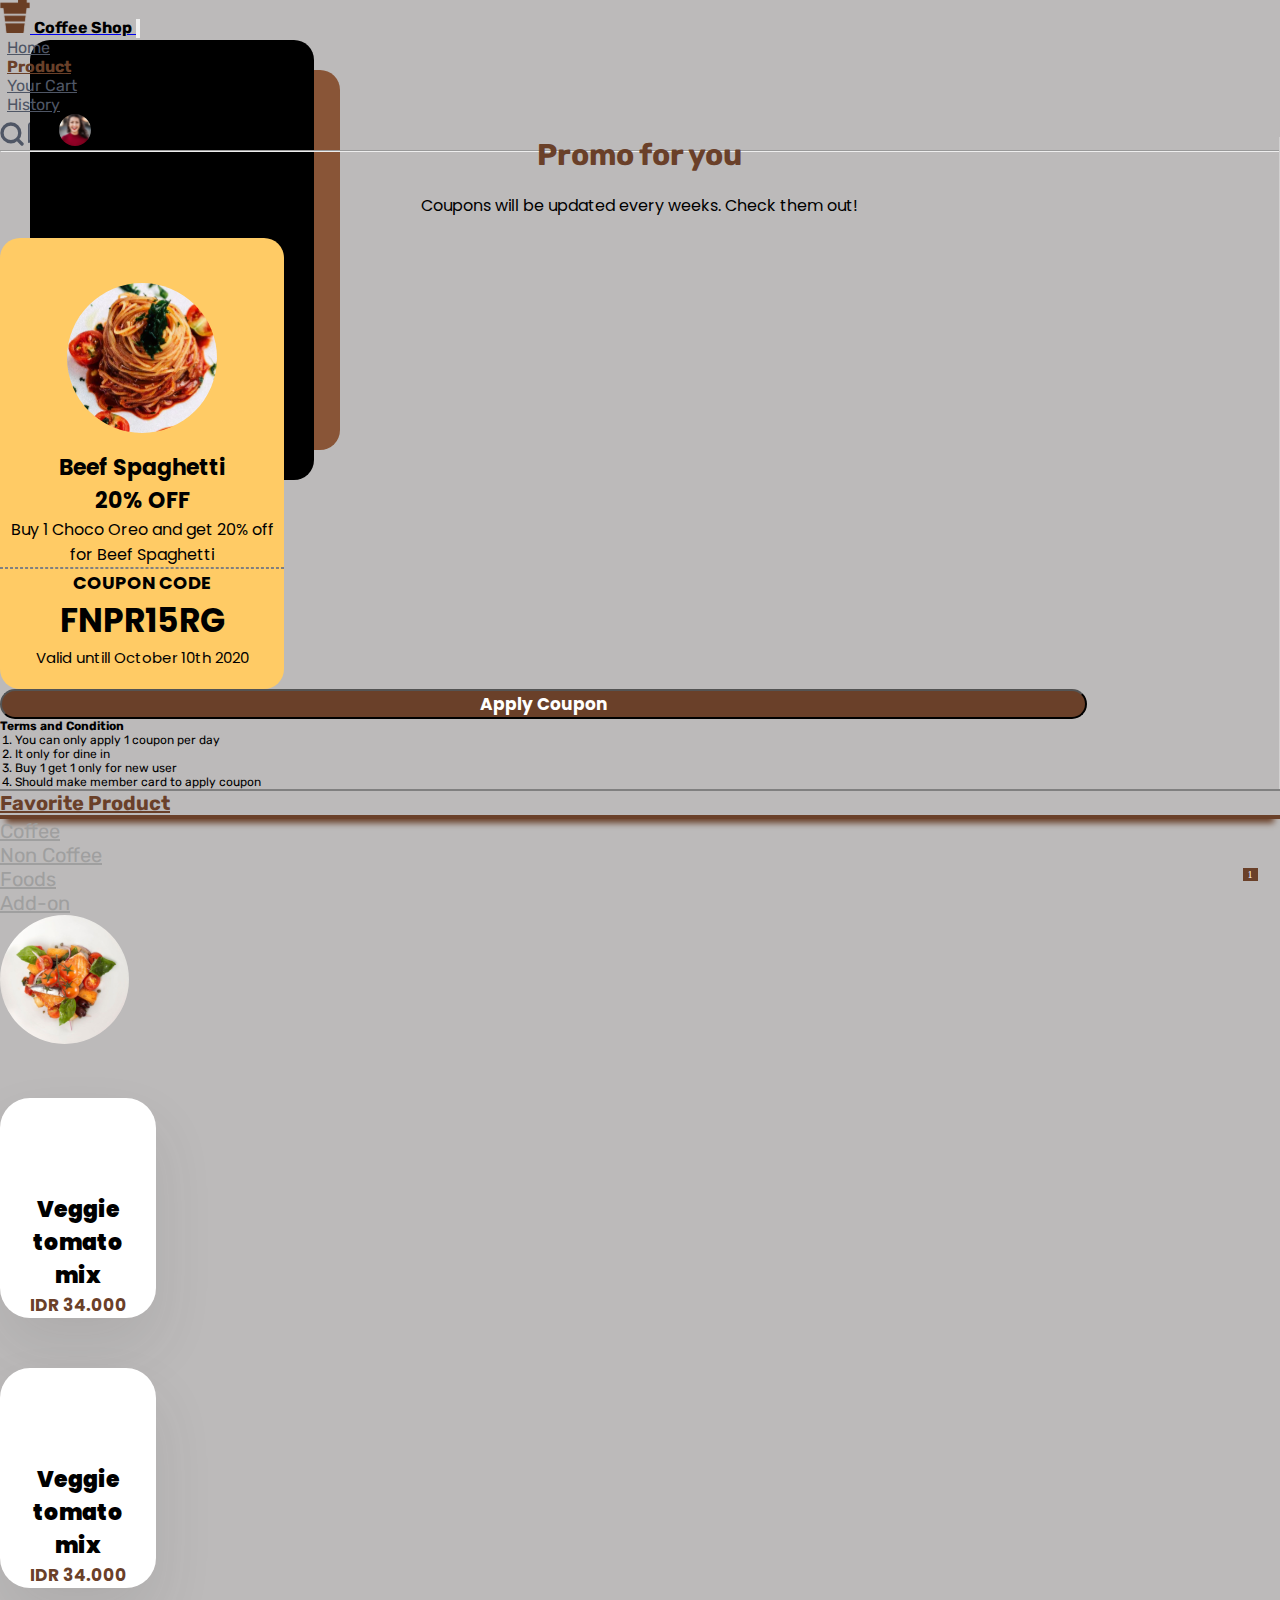
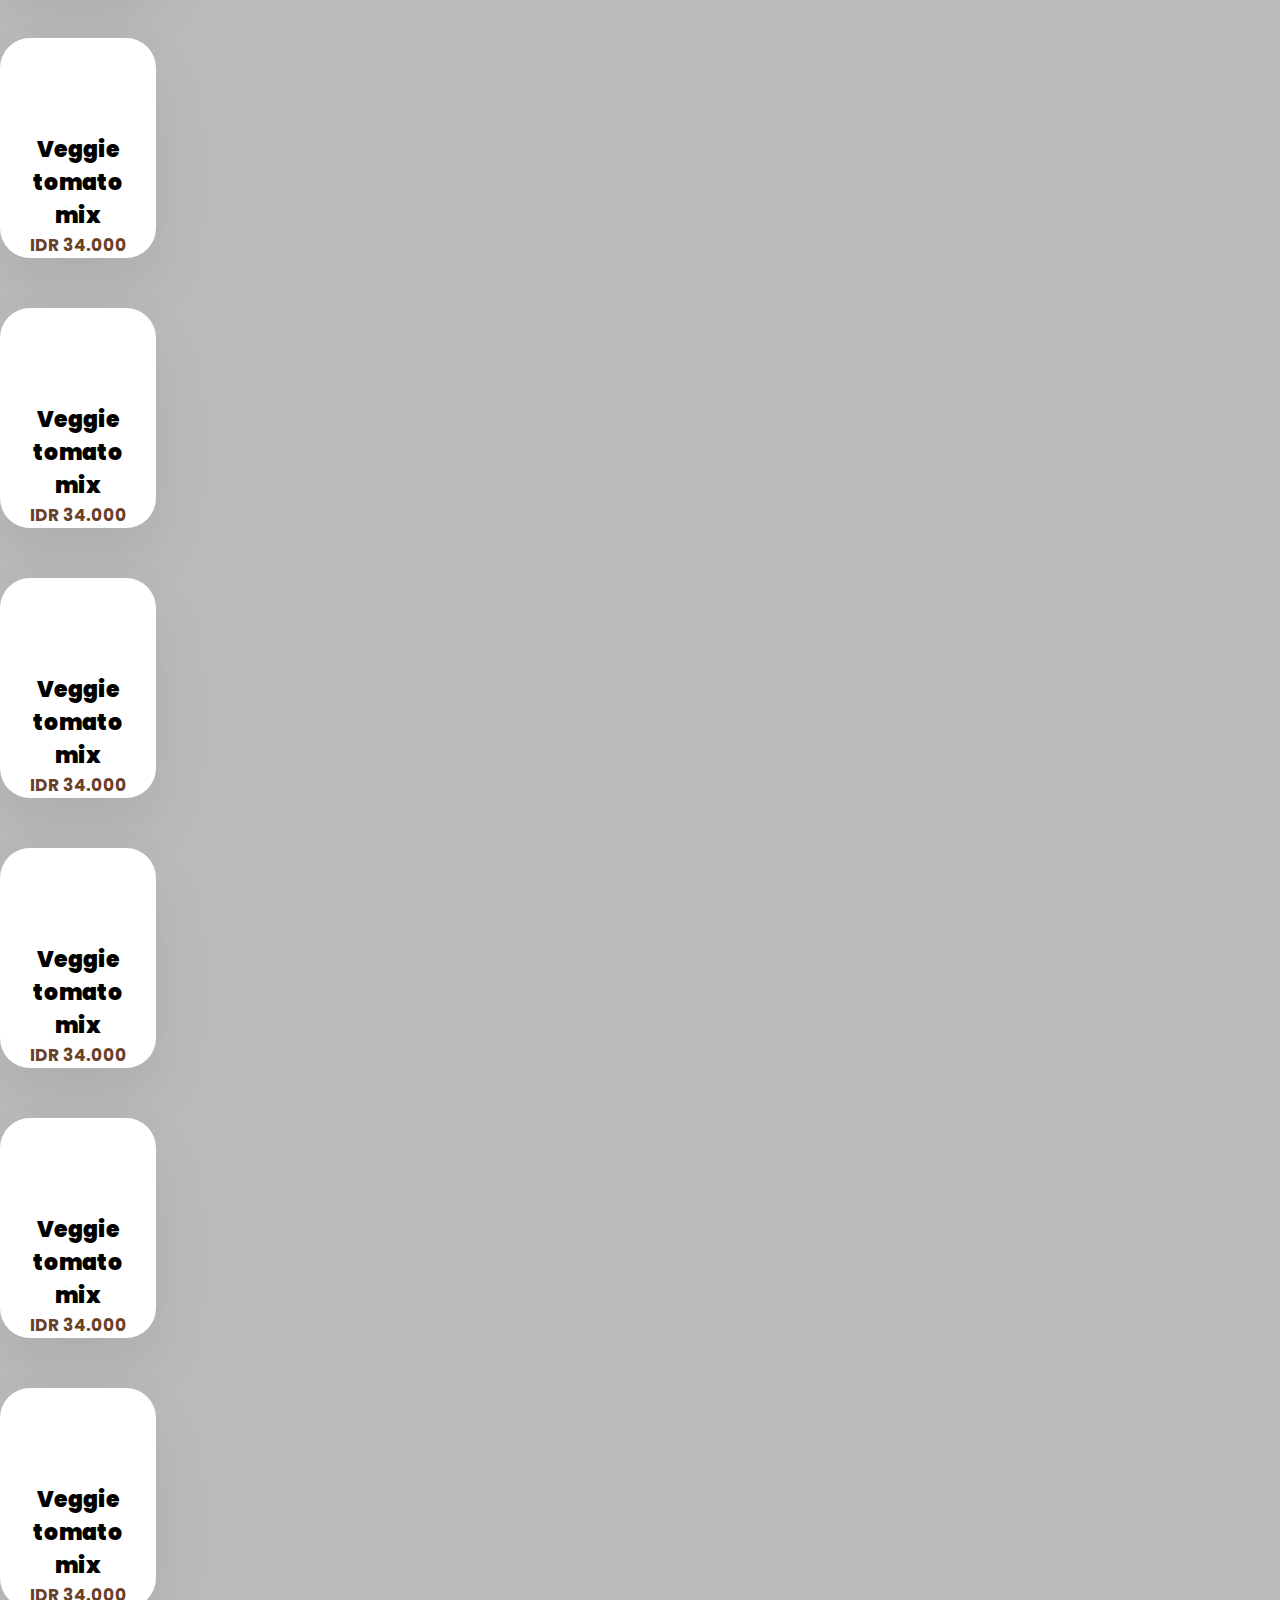
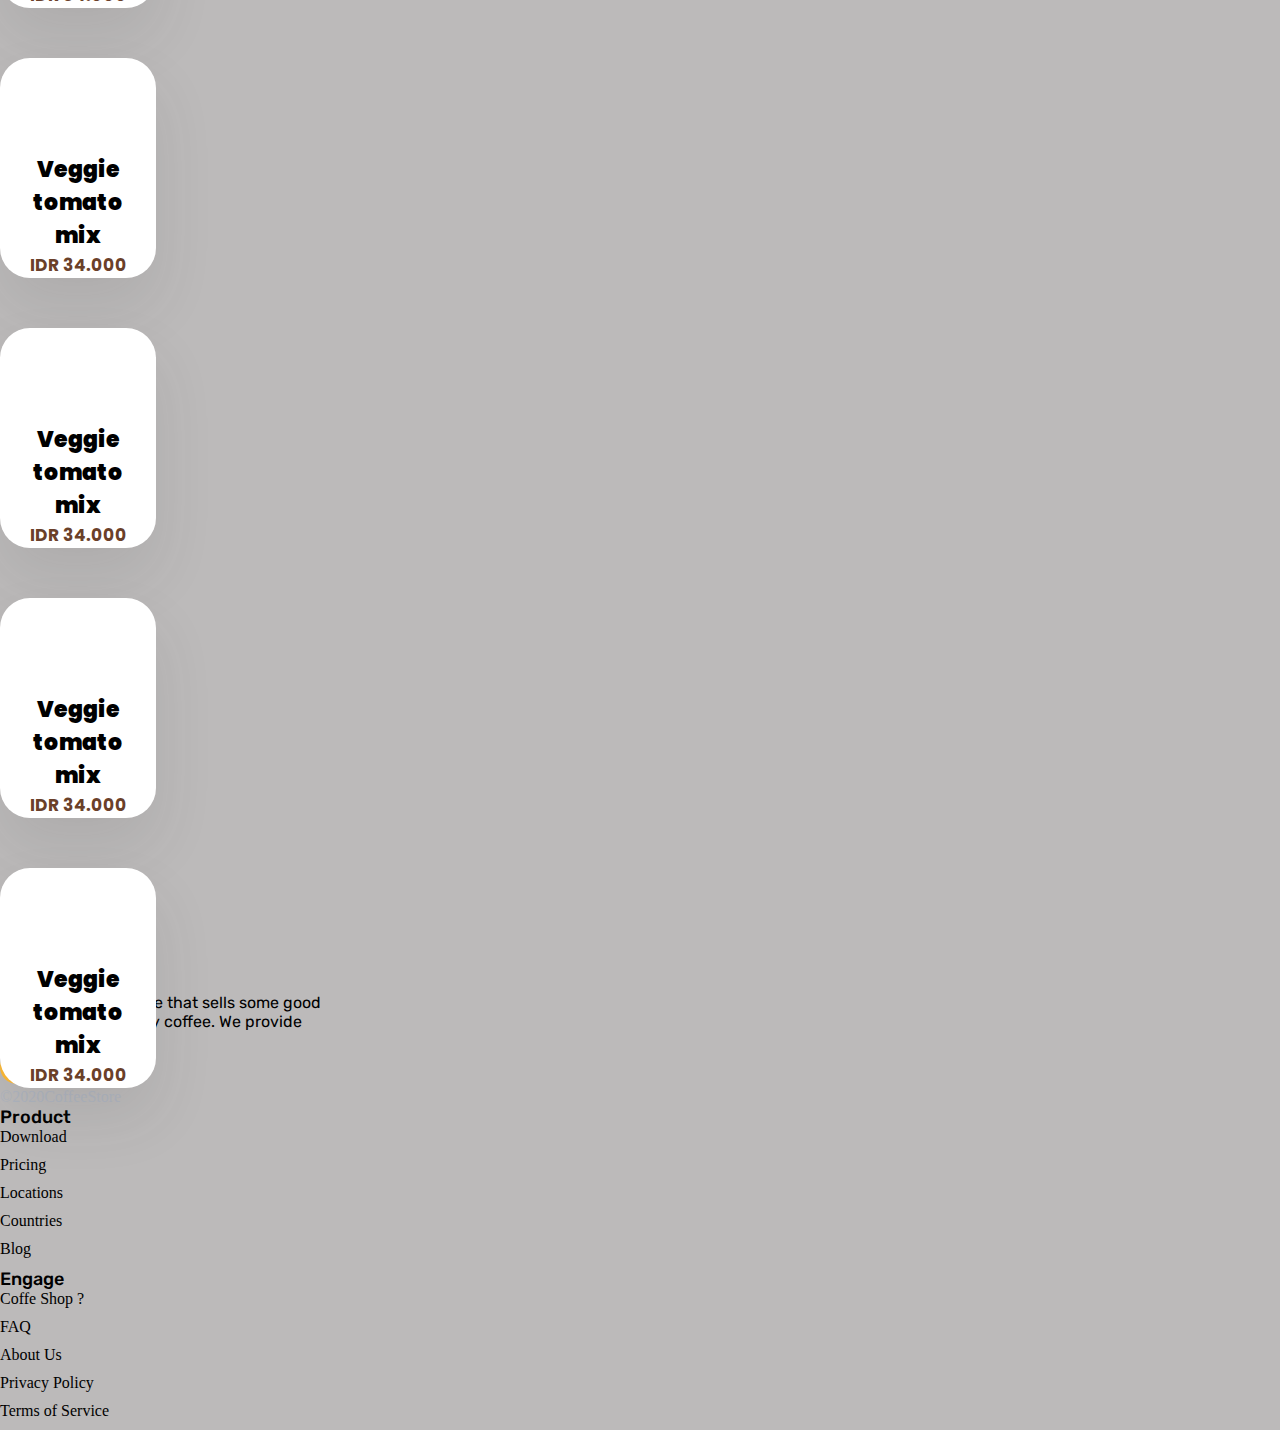
==== index.html @ 72d72115 "Add files via upload" ====
<!DOCTYPE html>
<html lang="en">
  <head>
    <meta charset="UTF-8" />
    <meta name="viewport" content="width=device-width, initial-scale=1.0" />
    <title>Coffee Shop - Rudy</title>
    <!-- My Own CSS -->
    <link rel="stylesheet" href="./assets/css/main.css" />
    <!-- Font Link GoogleFont -->
    <link rel="preconnect" href="https://fonts.gstatic.com" />
    <link
      href="https://fonts.googleapis.com/css2?family=Rubik:wght@400;500;700&display=swap"
      rel="stylesheet"
    />
    <link rel="preconnect" href="https://fonts.gstatic.com" />
    <link
      href="https://fonts.googleapis.com/css2?family=Poppins:wght@400;700;900&display=swap"
      rel="stylesheet"
    />
    <!-- Bootstraps Css Stylesheet -->
    <link
      rel="stylesheet"
      href="https://cdn.jsdelivr.net/npm/bootstrap@4.5.3/dist/css/bootstrap.min.css"
      integrity="sha384-TX8t27EcRE3e/ihU7zmQxVncDAy5uIKz4rEkgIXeMed4M0jlfIDPvg6uqKI2xXr2"
      crossorigin="anonymous"
    />
    <!-- ================================================================= -->
  </head>
  <body>
    <!-- Navbar Component -->
    <nav class="navbar mt-2 mt-lg-2 navbar-expand-lg">
      <div class="container">
        <a class="navbar-brand navbar-logo" href="#"
          ><img src="./assets/images/logo/logoNav.svg" alt="" />
          <span class="navbar__title pl-lg-2 position-relative"
            >Coffee Shop</span
          >
        </a>
        <button
          class="navbar-toggler"
          type="button"
          style="outline: none"
          data-toggle="collapse"
          data-target="#navbarSupportedContent"
          aria-controls="navbarSupportedContent"
          aria-expanded="false"
          aria-label="Toggle navigation"
        >
          <span class="navbar-toggler-icon"
            ><svg
              viewBox="0 0 16 16"
              class="bi bi-menu-button-wide-fill"
              fill="#6A4029"
              xmlns="http://www.w3.org/2000/svg"
            >
              <path
                fill-rule="evenodd"
                d="M14 7H2a1 1 0 0 0-1 1v5a1 1 0 0 0 1 1h12a1 1 0 0 0 1-1V8a1 1 0 0 0-1-1zM2 6a2 2 0 0 0-2 2v5a2 2 0 0 0 2 2h12a2 2 0 0 0 2-2V8a2 2 0 0 0-2-2H2z"
              />
              <path
                fill-rule="evenodd"
                d="M15 11H1v-1h14v1zM2 12.5a.5.5 0 0 1 .5-.5h6a.5.5 0 0 1 0 1h-6a.5.5 0 0 1-.5-.5zm0-4a.5.5 0 0 1 .5-.5h9a.5.5 0 0 1 0 1h-9a.5.5 0 0 1-.5-.5zM1.5 0A1.5 1.5 0 0 0 0 1.5v2A1.5 1.5 0 0 0 1.5 5h13A1.5 1.5 0 0 0 16 3.5v-2A1.5 1.5 0 0 0 14.5 0h-13zm1 2a.5.5 0 0 0 0 1h3a.5.5 0 0 0 0-1h-3zm9.927.427l.396.396a.25.25 0 0 0 .354 0l.396-.396A.25.25 0 0 0 13.396 2h-.792a.25.25 0 0 0-.177.427z"
              /></svg
          ></span>
        </button>

        <div class="collapse navbar-collapse" id="navbarSupportedContent">
          <ul class="navbar-nav mr-auto ml-lg-auto pt-lg-2">
            <li class="nav-item">
              <a class="pr-lg-4 nav-link" href="#">Home</a>
            </li>
            <li class="nav-item active">
              <a class="pr-lg-4 nav-link" href="productCost.html">Product</a>
            </li>
            <li class="nav-item">
              <a class="pr-lg-4 nav-link" href="#">Your Cart</a>
            </li>
            <li class="nav-item">
              <a class="nav-link" href="#">History</a>
            </li>
          </ul>
          <div
            class="d-flex justify-content-around mt-2 align-self-lg-center pt-lg-1"
          >
            <button class="button__logoSearching mr-lg-4">
              <img
                class="searching__logo"
                src="./assets/images/Icons/searchingIcons.svg"
                alt="searchingLogo"
              />
            </button>
            <a href="#" class="position-relative mr-lg-4"
              ><span class="rounded-circle supply__Product">1</span
              ><img
                class="chat__Logo"
                src="./assets/images/Icons/chatIcons.svg"
                alt="chatLogo"
            /></a>
            <a href="#"
              ><img
                class="costumer__Logo"
                src="./assets/images/Icons/logoCostumerIcons.svg"
                alt="costumerLogo"
            /></a>
          </div>
        </div>
      </div>
    </nav>

    <!-- Header Component -->

    <hr class="mt-lg-3 d-none d-lg-block" />
    <div class="container">
      <header class="mt-3 mt-lg-1">
        <div class="row">
          <div class="promo__display col-lg-4">
            <h2 class="title__promo mt-4 mt-lg-4">Promo for you</h2>
            <p class="desc__promo mt-lg-3">
              Coupons will be updated every weeks. Check them out!
            </p>
            <div class="cardpromo__background position-relative">
              <div class="card-promo">
                <img
                  src="./assets/images/mainImage/CouponImage.svg"
                  class="card__promoStyled"
                  alt="coupon__image"
                />
                <div class="title__card">
                  <h2 class="title__promoone">Beef Spaghetti</h2>
                  <h2 class="title__promotwo">20% OFF</h2>
                  <p class="promo__details">
                    Buy 1 Choco Oreo and get 20% off for Beef Spaghetti
                  </p>
                  <hr class="type__border mt-lg-3" />
                  <h5 class="title__coupon mt-lg-4">COUPON CODE</h5>
                  <h2 class="coupon__code mt-lg-3">FNPR15RG</h2>
                  <p class="expired__codeCoupon">
                    Valid untill October 10th 2020
                  </p>
                </div>
              </div>
              <div class="d-none d-lg-block card__promoBGone"></div>
              <div class="d-none d-lg-block card__promoBGtwo"></div>
            </div>
            <button class="mt-lg-4 p-lg-4 p-3 mt-2 btn__apply__coupon">
              Apply Coupon
            </button>
            <div class="terms__conditions mt-3 ml-2 ml-lg-1 mt-lg-5 mb-lg-5">
              <ol>
                <ul>
                  Terms and Condition
                </ul>
                <li>You can only apply 1 coupon per day</li>
                <li>It only for dine in</li>
                <li>Buy 1 get 1 only for new user</li>
                <li>Should make member card to apply coupon</li>
              </ol>
            </div>
          </div>
         
          <div class="col-lg-8">
            <hr style="border: 1px solid;" class="d-md-block d-lg-none">
            <div class="menu__list">
              <div class="container">
                <div class="menus d-flex bd-highlight">
                  <div
                    class="menu_items active px-xl-4 p-2 flex-lg-fill bd-highlight"
                  >
                  
                    <a class="menu__links" href="#">Favorite Product</a>
                  </div>
                  <div class="menu_items px-xl-4 p-2 flex-lg-fill bd-highlight">
                    <a class="menu__links" href="#">Coffee</a>
                  </div>
                  <div class="menu_items px-xl-4 p-2 flex-lg-fill bd-highlight">
                    <a class="menu__links" href="#">Non Coffee</a>
                  </div>
                  <div class="menu_items px-xl-4 p-2 flex-lg-fill bd-highlight">
                    <a class="menu__links" href="#">Foods</a>
                  </div>
                  <div class="menu_items px-xl-4 p-2 flex-lg-fill bd-highlight">
                    <a class="menu__links" href="#">Add-on</a>
                  </div>
                </div>
                <div class="product__item">
                  <div
                    class="row row-cols-lg-3 row-cols-xl-4 row-cols-2 mt-5 mt-lg-5 ml-xl-2"
                  >
                    <div class="col product__list mb-4">
                      <div class="card__product position-relative">
                        <img
                          class="card__imageProduct position-absolute"
                          src="./assets/images/mainImage/Product1.svg"
                          alt="image__product"
                        />
                        <div class="card__bodyProduct">
                          <h2 class="title__Product">Veggie tomato mix</h2>
                          <p class="price__product">IDR 34.000</p>
                        </div>
                      </div>
                    </div>
                    <div class="col product__list mb-4">
                      <div class="card__product position-relative">
                        <img
                          class="card__imageProduct position-absolute"
                          src="./assets/images/mainImage/Product1.svg"
                          alt="image__product"
                        />
                        <div class="card__bodyProduct">
                          <h2 class="title__Product">Veggie tomato mix</h2>
                          <p class="price__product">IDR 34.000</p>
                        </div>
                      </div>
                    </div>
                    <div class="col product__list mb-4">
                      <div class="card__product position-relative">
                        <img
                          class="card__imageProduct position-absolute"
                          src="./assets/images/mainImage/Product1.svg"
                          alt="image__product"
                        />
                        <div class="card__bodyProduct">
                          <h2 class="title__Product">Veggie tomato mix</h2>
                          <p class="price__product">IDR 34.000</p>
                        </div>
                      </div>
                    </div>
                    <div class="col product__list mb-4">
                      <div class="card__product position-relative">
                        <img
                          class="card__imageProduct position-absolute"
                          src="./assets/images/mainImage/Product1.svg"
                          alt="image__product"
                        />
                        <div class="card__bodyProduct">
                          <h2 class="title__Product">Veggie tomato mix</h2>
                          <p class="price__product">IDR 34.000</p>
                        </div>
                      </div>
                    </div>
                    <div class="col product__list mb-4">
                      <div class="card__product position-relative">
                        <img
                          class="card__imageProduct position-absolute"
                          src="./assets/images/mainImage/Product1.svg"
                          alt="image__product"
                        />
                        <div class="card__bodyProduct">
                          <h2 class="title__Product">Veggie tomato mix</h2>
                          <p class="price__product">IDR 34.000</p>
                        </div>
                      </div>
                    </div>
                    <div class="col product__list mb-4">
                      <div class="card__product position-relative">
                        <img
                          class="card__imageProduct position-absolute"
                          src="./assets/images/mainImage/Product1.svg"
                          alt="image__product"
                        />
                        <div class="card__bodyProduct">
                          <h2 class="title__Product">Veggie tomato mix</h2>
                          <p class="price__product">IDR 34.000</p>
                        </div>
                      </div>
                    </div>
                    <div class="col product__list mb-4">
                      <div class="card__product position-relative">
                        <img
                          class="card__imageProduct position-absolute"
                          src="./assets/images/mainImage/Product1.svg"
                          alt="image__product"
                        />
                        <div class="card__bodyProduct">
                          <h2 class="title__Product">Veggie tomato mix</h2>
                          <p class="price__product">IDR 34.000</p>
                        </div>
                      </div>
                    </div>
                    <div class="col product__list mb-4">
                      <div class="card__product position-relative">
                        <img
                          class="card__imageProduct position-absolute"
                          src="./assets/images/mainImage/Product1.svg"
                          alt="image__product"
                        />
                        <div class="card__bodyProduct">
                          <h2 class="title__Product">Veggie tomato mix</h2>
                          <p class="price__product">IDR 34.000</p>
                        </div>
                      </div>
                    </div>
                    <div class="col product__list mb-4">
                      <div class="card__product position-relative">
                        <img
                          class="card__imageProduct position-absolute"
                          src="./assets/images/mainImage/Product1.svg"
                          alt="image__product"
                        />
                        <div class="card__bodyProduct">
                          <h2 class="title__Product">Veggie tomato mix</h2>
                          <p class="price__product">IDR 34.000</p>
                        </div>
                      </div>
                    </div>
                    <div class="col product__list mb-4">
                      <div class="card__product position-relative">
                        <img
                          class="card__imageProduct position-absolute"
                          src="./assets/images/mainImage/Product1.svg"
                          alt="image__product"
                        />
                        <div class="card__bodyProduct">
                          <h2 class="title__Product">Veggie tomato mix</h2>
                          <p class="price__product">IDR 34.000</p>
                        </div>
                      </div>
                    </div>
                    <div class="col product__list mb-4">
                      <div class="card__product position-relative">
                        <img
                          class="card__imageProduct position-absolute"
                          src="./assets/images/mainImage/Product1.svg"
                          alt="image__product"
                        />
                        <div class="card__bodyProduct">
                          <h2 class="title__Product">Veggie tomato mix</h2>
                          <p class="price__product">IDR 34.000</p>
                        </div>
                      </div>
                    </div>
                    <div class="col product__list mb-4">
                      <div class="card__product position-relative">
                        <img
                          class="card__imageProduct position-absolute"
                          src="./assets/images/mainImage/Product1.svg"
                          alt="image__product"
                        />
                        <div class="card__bodyProduct">
                          <h2 class="title__Product">Veggie tomato mix</h2>
                          <p class="price__product">IDR 34.000</p>
                        </div>
                      </div>
                    </div>
                  </div>
                </div>
              </div>
            </div>
          </div>
        </div>
      </header>
    </div>

    <footer class="section-footer bg-light mb-2 border-top">
      <div class="container mt-4 mt-lg-5">
        <div class="d-flex flex-column flex-lg-row bd-highlight">
          <div class="p-2 flex-grow-1 bd-highlight">
            <div class="d-flex align-items-center">
              <img src="./assets/images/logo/logoNav.svg" alt="FooterLogo" />
              <span class="title_logoFooter">Coffie Shop</span>
            </div>
            <p class="desc__footer mt-4 mt-lg-3">
              Coffee Shop is a store that sells some good meals, and especially
              coffee. We provide high quality beans
            </p>
            <div class="logo_media">
              <a href="#"
                ><img
                  src="./assets/images/Icons/facebook_icons.svg"
                  alt="FB_ICONS"
              /></a>
              <a href="#"
                ><img
                  src="./assets/images/Icons/instagram_icons.svg"
                  alt="IG_ICONS"
              /></a>
              <a href="#"
                ><img
                  src="./assets/images/Icons/twitter_icons.svg"
                  alt="TWITTER_ICONS"
              /></a>
            </div>
            <p class="bywhat mt-3 mt-lg-3">©2020CoffeeStore</p>
          </div>
          <div class="p-2 bd-highlight pr-lg-5">
            <h5 class="title_productFooter">Product</h5>
            <ul class="list-unstyled mt-lg-3">
              <li><a href="#">Download </a></li>
              <li><a href="#">Pricing</a></li>
              <li><a href="#">Locations</a></li>
              <li><a href="#">Countries</a></li>
              <li><a href="#">Blog</a></li>
            </ul>
          </div>
          <div class="p-2 bd-highlight pl-lg-5 ">
            <h5 class="title_productFooter">Engage</h5>
            <ul class="list-unstyled mt-lg-3">
              <li><a href="#">Coffe Shop ?  </a></li>
              <li><a href="#">FAQ</a></li>
              <li><a href="#">About Us</a></li>
              <li><a href="#">Privacy Policy</a></li>
              <li><a href="#">Terms of Service</a></li>
            </ul>
          </div>
        </div>
      </div>
    </footer>

    <!-- JS Bootstraps Script -->
    <script
      src="https://code.jquery.com/jquery-3.5.1.slim.min.js"
      integrity="sha384-DfXdz2htPH0lsSSs5nCTpuj/zy4C+OGpamoFVy38MVBnE+IbbVYUew+OrCXaRkfj"
      crossorigin="anonymous"
    ></script>
    <script
      src="https://cdn.jsdelivr.net/npm/popper.js@1.16.1/dist/umd/popper.min.js"
      integrity="sha384-9/reFTGAW83EW2RDu2S0VKaIzap3H66lZH81PoYlFhbGU+6BZp6G7niu735Sk7lN"
      crossorigin="anonymous"
    ></script>
    <script
      src="https://cdn.jsdelivr.net/npm/bootstrap@4.5.3/dist/js/bootstrap.min.js"
      integrity="sha384-w1Q4orYjBQndcko6MimVbzY0tgp4pWB4lZ7lr30WKz0vr/aWKhXdBNmNb5D92v7s"
      crossorigin="anonymous"
    ></script>
    <!-- ================================================================================ -->
  </body>
</html>
---- assets/css/main.css ----
* {
  margin: 0;
  padding: 0;
  box-sizing: border-box;
}
body {
  background: #bcbaba;
}
/* Navbar Section Style */

/* Style Poition, color dll navbar */
span.navbar__title {
  font-family: "Rubik", sans-serif;
  font-weight: 700;
  top: 5px;
  color: black;
}

li.nav-item a.nav-link {
  font-family: "Rubik", sans-serif;
  padding-left: 7px;
  font-size: 16px;
  color: #4f5665;
}
li.nav-item.active a.nav-link {
  color: #6a4029;
  font-weight: 700;
}
button.button__logoSearching {
  outline: none !important;
  border: none;
  background: none;
}

.searching__logo {
  width: 1.8em;
  object-fit: contain;
}
.chat__Logo {
  width: 1.7em;
  object-fit: contain;
  position: relative;
  z-index: -1;
  top: 3px;
}
span.supply__Product {
  background-color: #6a4029;
  color: white;
  position: absolute;
  bottom: 19.5px;
  font-size: 10px;
  right: 22.4px;
  text-align: center;
  padding: 1px 5px 1px 5px;
  object-fit: contain;
}

.costumer__Logo {
  width: 2em;
  object-fit: contain;
}

/* Header Section Component */

/* Header Discont Style */
.promo__display {
  border-right: 1px solid #d1d0d0;
  margin-top: -15px;
}

h2.title__promo {
  font-family: "Rubik", sans-serif;
  font-weight: 700;
  color: #6a4029;
  font-size: 30px;
  text-align: center;
}
p.desc__promo {
  font-family: "Poppins", sans-serif;
  font-size: 16px;
  text-align: center;
  padding: 20px;
}
div.card-promo {
  background: #ffcb65;
  border-radius: 20px;
  width: 284px;
  z-index: 1;
}

img.card__promoStyled {
  display: block;
  padding-top: 45px;
  padding-bottom: 18px;
  width: 150px;
  margin-left: auto;
  margin-right: auto;
}
.title__promoone,
.title__promotwo {
  text-align: center;
  font-family: "Poppins", sans-serif;
  font-weight: 700;
  font-size: 22px;
}
.promo__details {
  font-family: "Poppins", sans-serif;
  text-align: center;
  padding: 0 10px;
}
.type__border {
  border: 1px dashed;
}
.title__coupon {
  font-family: "Poppins", sans-serif;
  font-size: 18px;
  text-align: center;
}
.coupon__code {
  font-family: "Poppins", sans-serif;
  font-size: 18px;
  text-align: center;
  font-weight: 700;
  font-size: 33px;
}
.expired__codeCoupon {
  font-family: "Poppins", sans-serif;
  text-align: center;
  font-size: 15px;
  padding-bottom: 20px;
}
.card__promoBGone {
  position: absolute;
  top: 40px;
  border-radius: 20px;
  left: 30px;
  z-index: -1;
  width: 284px;
  height: 440px;
  background: black;
}
.card__promoBGtwo {
  position: absolute;
  top: 70px;
  z-index: -2;
  border-radius: 20px;
  left: 56px;
  width: 284px;
  height: 380px;
  background: #895537;
}
.btn__apply__coupon {
  color: white;
  font-family: "Poppins", sans-serif;
  font-weight: 700;
  font-size: 17px;
  width: 85%;
  outline: none !important;
  border-radius: 20px;
  background: #6a4029;
}
.terms__conditions {
  font-family: "Rubik", sans-serif;
  font-weight: 400;
  font-size: 12px;
}
.terms__conditions ol ul {
  font-weight: 700;
}
.terms__conditions ol li {
  margin-left: 15px;
}
/* Media Query Header Coupon*/
@media (max-width: 1200px) {
  div.card-promo {
    width: 255px;
  }
  .card__promoBGone {
    width: 245px;
  }
  .card__promoBGtwo {
    width: 235px;
  }
}
@media (max-width: 576px) {
  .promo__display {
    border: none;
  }
  div.card-promo {
    width: 100%;
  }
  .btn__apply__coupon {
    width: 100%;
  }
}

/* Header Menus Configuration Styles */
.menu__links {
  font-size: 20px;
  color: #9f9f9f;
  font-family: "Rubik", sans-serif;
}
.menu__links:hover {
  text-decoration: none;
  color: #744926;
}
.menu_items.active {
  border-bottom: 4px solid #6a4029;
  box-shadow: 0 10px 6px -6px #6a4029;
}
.menu_items.active .menu__links {
  font-weight: 700;
  color: #6a4029;
}

/* Product Menus */
.card__imageProduct {
  left: 15px;
  z-index: 1;
}
.card__product {
  height: 270px;
}
.card__bodyProduct {
  height: 220px;
  position: relative;
  top: 50px;
  width: 156px;
  background: #ffffff;
  box-shadow: 0px 30px 60px rgba(57, 57, 57, 0.1);
  font-family: "Poppins", sans-serif;
  border-radius: 30px;
}
h2.title__Product {
  top: 95px;
  padding: 0 20px;
  position: relative;
  font-weight: 900;
  font-size: 22px;
  text-align: center;
}
p.price__product {
  top: 95px;
  position: relative;
  font-weight: 700;
  font-size: 17px;
  color: #6a4029;
  text-align: center;
}

/* Media Query Product Menus*/

@media (max-width: 576px) {
  .menus {
    flex-direction: column;
  }
}
@media (max-width: 375px) {
  .card__imageProduct {
    left: 15px;
    width: 110px;
  }
  .card__bodyProduct {
    width: 146px;
  }
}
@media (max-width: 360px) {
  .card__bodyProduct {
    width: 136px;
  }
}

/* Footer Section Component */

span.title_logoFooter {
  font-size: 20px;
  font-weight: 700;
  font-family: "Rubik", sans-serif;
}
p.desc__footer{
  font-size: 16px;
  font-family: "Rubik", sans-serif;
  width: 330px;
}
.logo_media a img{
  padding-right: 10px;
}
p.bywhat{
  color: #AFB5C0;
  font-size: 16px;
}
.title_productFooter{
  font-family: "Rubik", sans-serif;
  font-weight: 500;
  font-size: 18px;
}
.list-unstyled li{
  padding-bottom: 10px;
}
.list-unstyled li a{
  color: #000;
  text-decoration: none;
}

/* Footer Hover Style */
.list-unstyled li a:hover{
  color: rgb(114, 108, 108);
  text-decoration: none;
}

/* Media Query Footer */
@media (max-width: 360px) {
 p.desc__footer{

  width: 300px;
}
}
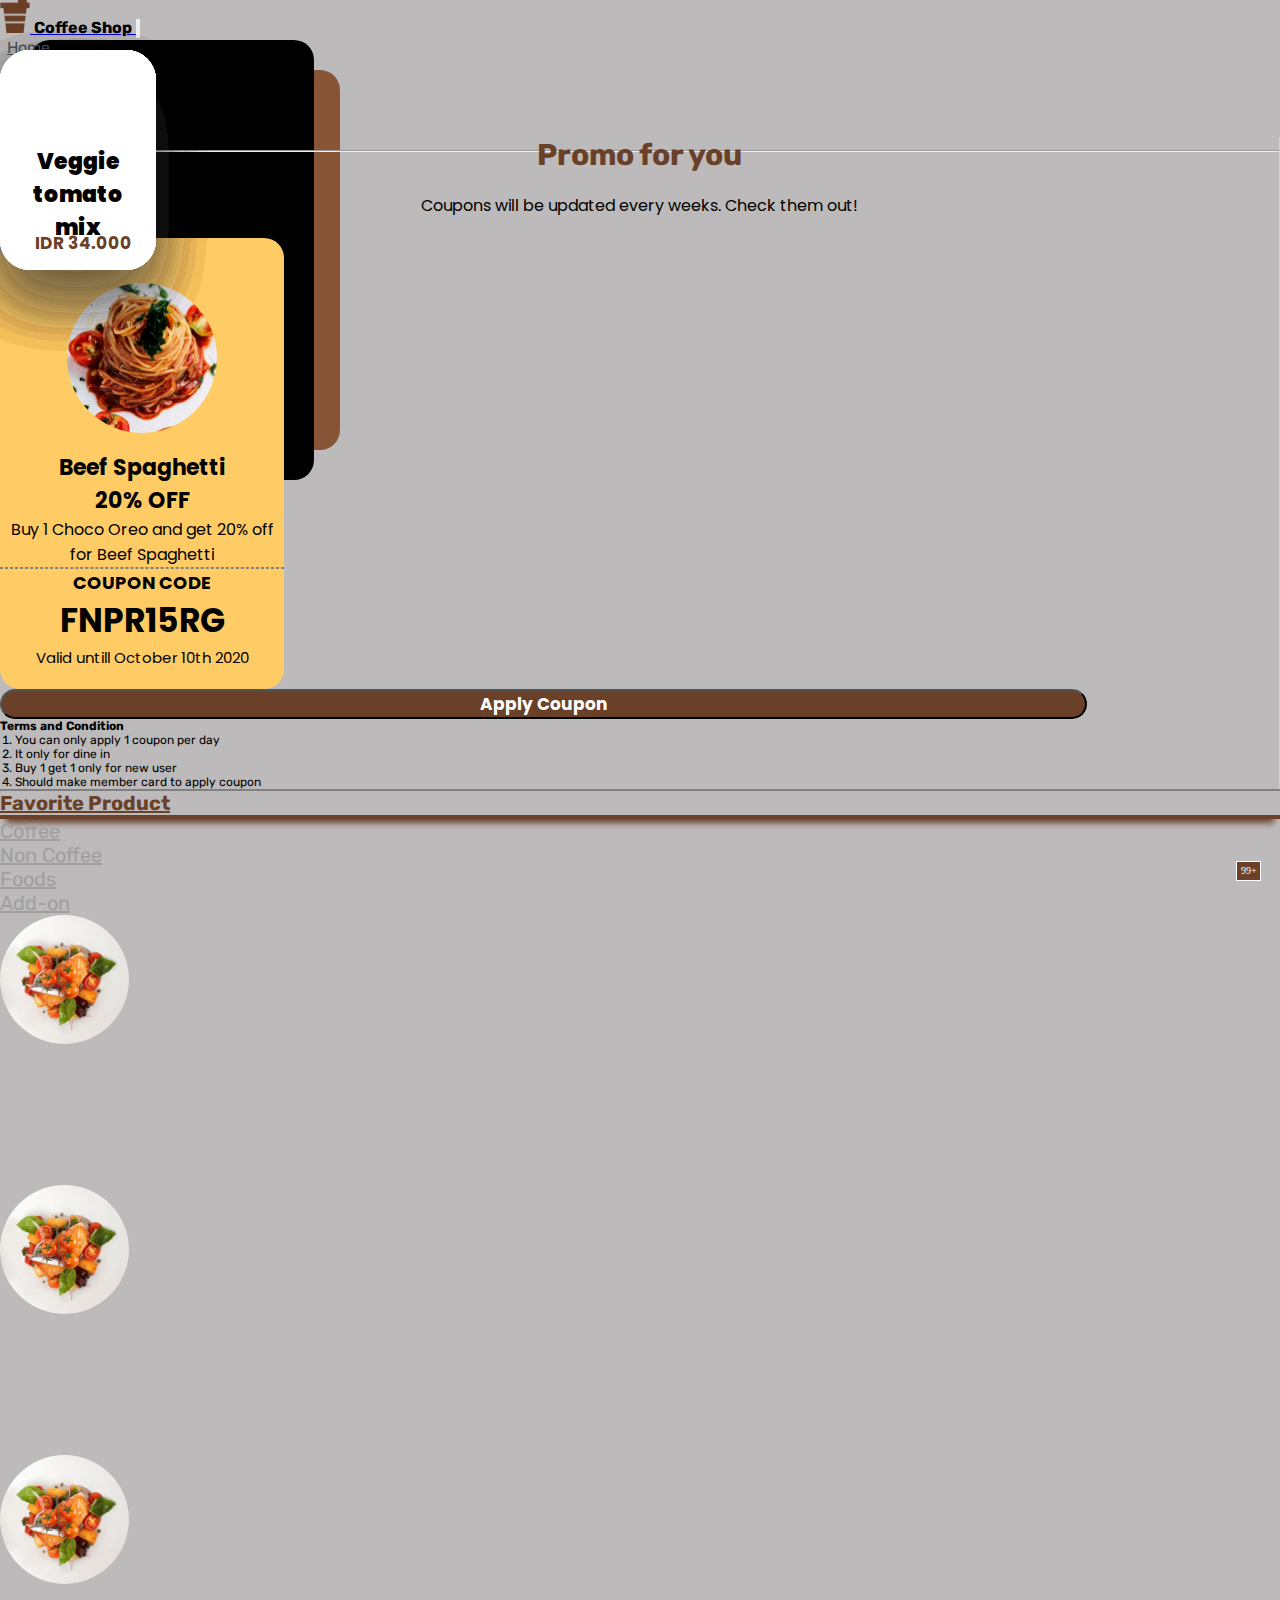
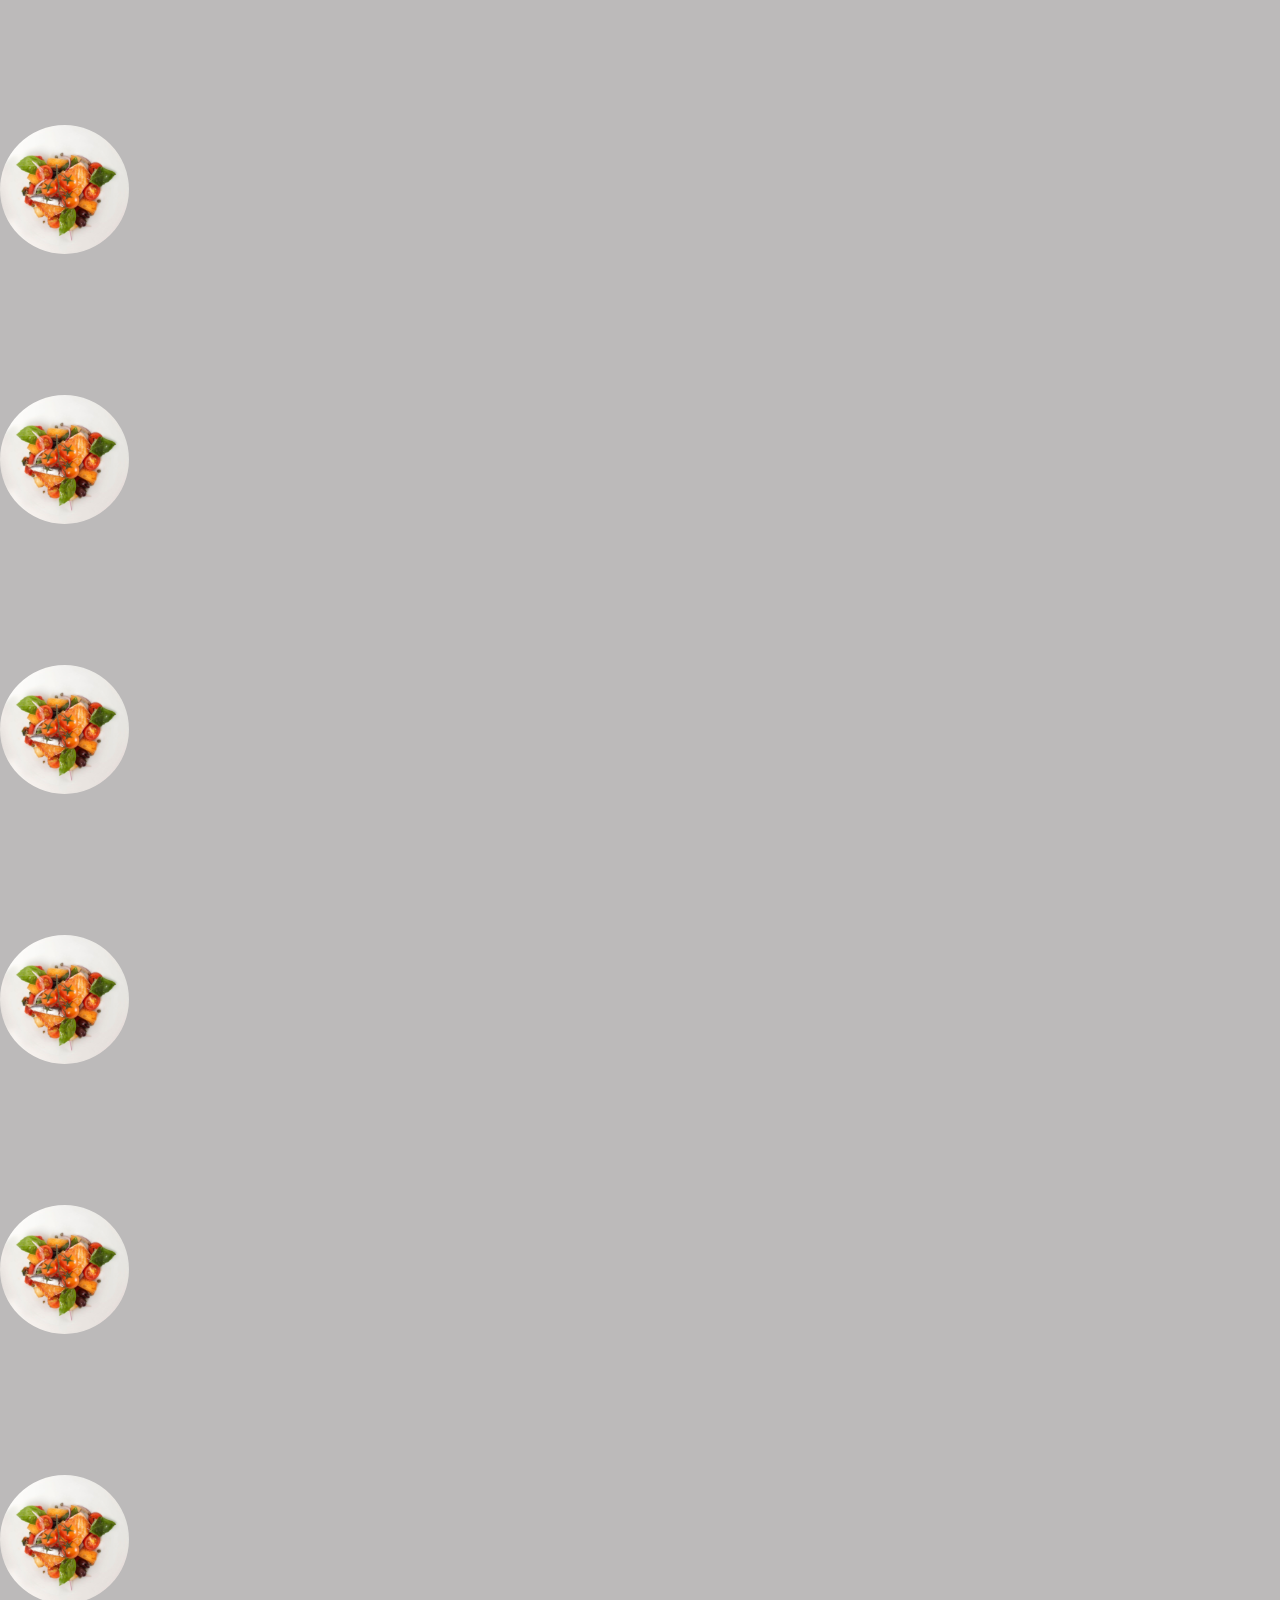
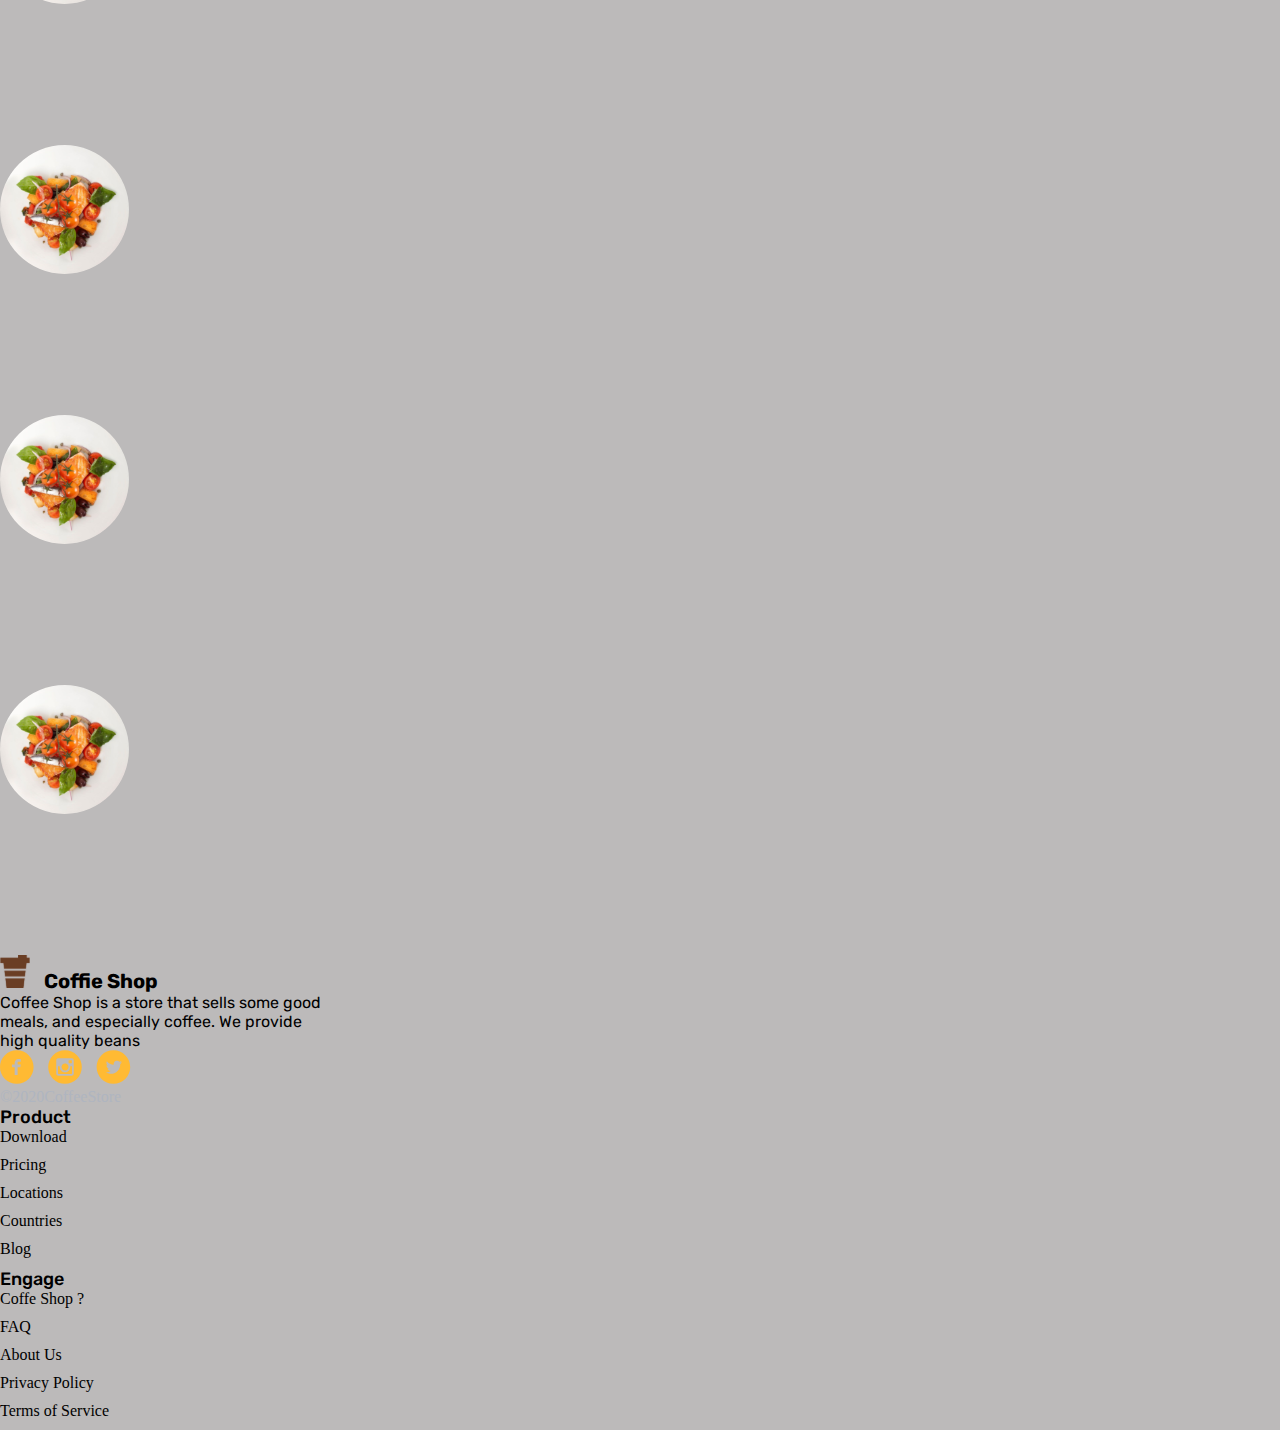
==== commit 47778d6f: "Add files via upload" ====
--- a/index.html
+++ b/index.html
@@ -28,7 +28,7 @@
   </head>
   <body>
     <!-- Navbar Component -->
-    <nav class="navbar mt-2 mt-lg-2 navbar-expand-lg">
+    <nav class="navbar pt-3 navbar-expand-lg">
       <div class="container">
         <a class="navbar-brand navbar-logo" href="#"
           ><img src="./assets/images/logo/logoNav.svg" alt="" />
@@ -90,7 +90,7 @@
               />
             </button>
             <a href="#" class="position-relative mr-lg-4"
-              ><span class="rounded-circle supply__Product">1</span
+              ><span class="rounded-circle supply__Product">99+</span
               ><img
                 class="chat__Logo"
                 src="./assets/images/Icons/chatIcons.svg"
@@ -157,16 +157,15 @@
               </ol>
             </div>
           </div>
-         
+
           <div class="col-lg-8">
-            <hr style="border: 1px solid;" class="d-md-block d-lg-none">
+            <hr style="border: 1px solid" class="d-md-block d-lg-none" />
             <div class="menu__list">
               <div class="container">
                 <div class="menus d-flex bd-highlight">
                   <div
                     class="menu_items active px-xl-4 p-2 flex-lg-fill bd-highlight"
                   >
-                  
                     <a class="menu__links" href="#">Favorite Product</a>
                   </div>
                   <div class="menu_items px-xl-4 p-2 flex-lg-fill bd-highlight">
@@ -188,15 +187,17 @@
                   >
                     <div class="col product__list mb-4">
                       <div class="card__product position-relative">
-                        <img
-                          class="card__imageProduct position-absolute"
-                          src="./assets/images/mainImage/Product1.svg"
-                          alt="image__product"
-                        />
-                        <div class="card__bodyProduct">
-                          <h2 class="title__Product">Veggie tomato mix</h2>
-                          <p class="price__product">IDR 34.000</p>
-                        </div>
+                        <a href="./detail_product.html">
+                          <img
+                            class="card__imageProduct position-absolute"
+                            src="./assets/images/mainImage/Product1.svg"
+                            alt="image__product"
+                          />
+                          <div class="card__bodyProduct">
+                            <h2 class="title__Product">Veggie tomato mix</h2>
+                            <p class="price__product">IDR 34.000</p>
+                          </div>
+                        </a>
                       </div>
                     </div>
                     <div class="col product__list mb-4">
@@ -350,11 +351,11 @@
         </div>
       </header>
     </div>
-
-    <footer class="section-footer bg-light mb-2 border-top">
+    <!-- Footer Section -->
+    <footer class="section-footer mb-2 border-top">
       <div class="container mt-4 mt-lg-5">
         <div class="d-flex flex-column flex-lg-row bd-highlight">
-          <div class="p-2 flex-grow-1 bd-highlight">
+          <div class="order-3 order-lg-1 p-2 flex-grow-1 bd-highlight">
             <div class="d-flex align-items-center">
               <img src="./assets/images/logo/logoNav.svg" alt="FooterLogo" />
               <span class="title_logoFooter">Coffie Shop</span>
@@ -382,7 +383,7 @@
             </div>
             <p class="bywhat mt-3 mt-lg-3">©2020CoffeeStore</p>
           </div>
-          <div class="p-2 bd-highlight pr-lg-5">
+          <div class="order-1 order-lg-2 p-2 bd-highlight pr-lg-5">
             <h5 class="title_productFooter">Product</h5>
             <ul class="list-unstyled mt-lg-3">
               <li><a href="#">Download </a></li>
@@ -392,10 +393,10 @@
               <li><a href="#">Blog</a></li>
             </ul>
           </div>
-          <div class="p-2 bd-highlight pl-lg-5 ">
+          <div class="order-2 order-lg-3 p-2 bd-highlight pl-lg-5">
             <h5 class="title_productFooter">Engage</h5>
             <ul class="list-unstyled mt-lg-3">
-              <li><a href="#">Coffe Shop ?  </a></li>
+              <li><a href="#">Coffe Shop ? </a></li>
               <li><a href="#">FAQ</a></li>
               <li><a href="#">About Us</a></li>
               <li><a href="#">Privacy Policy</a></li>
--- a/assets/css/main.css
+++ b/assets/css/main.css
@@ -46,13 +46,15 @@
 span.supply__Product {
   background-color: #6a4029;
   color: white;
+  width: 25px;
+  object-fit: contain;
+  border: 1px solid;
   position: absolute;
   bottom: 19.5px;
   font-size: 10px;
-  right: 22.4px;
-  text-align: center;
-  padding: 1px 5px 1px 5px;
-  object-fit: contain;
+  right: 19px;
+  text-align: center;
+  padding: 3px 4px 3.1px 4px;
 }
 
 .costumer__Logo {
@@ -223,7 +225,7 @@
 }
 .card__bodyProduct {
   height: 220px;
-  position: relative;
+  position: absolute;
   top: 50px;
   width: 156px;
   background: #ffffff;
@@ -234,14 +236,16 @@
 h2.title__Product {
   top: 95px;
   padding: 0 20px;
-  position: relative;
+  color: #000;
+  position: absolute;
   font-weight: 900;
   font-size: 22px;
   text-align: center;
 }
 p.price__product {
-  top: 95px;
-  position: relative;
+  top: 180px;
+  left: 35px;
+  position: absolute;
   font-weight: 700;
   font-size: 17px;
   color: #6a4029;
@@ -275,6 +279,7 @@
 span.title_logoFooter {
   font-size: 20px;
   font-weight: 700;
+  margin-left: 10px;
   font-family: "Rubik", sans-serif;
 }
 p.desc__footer{
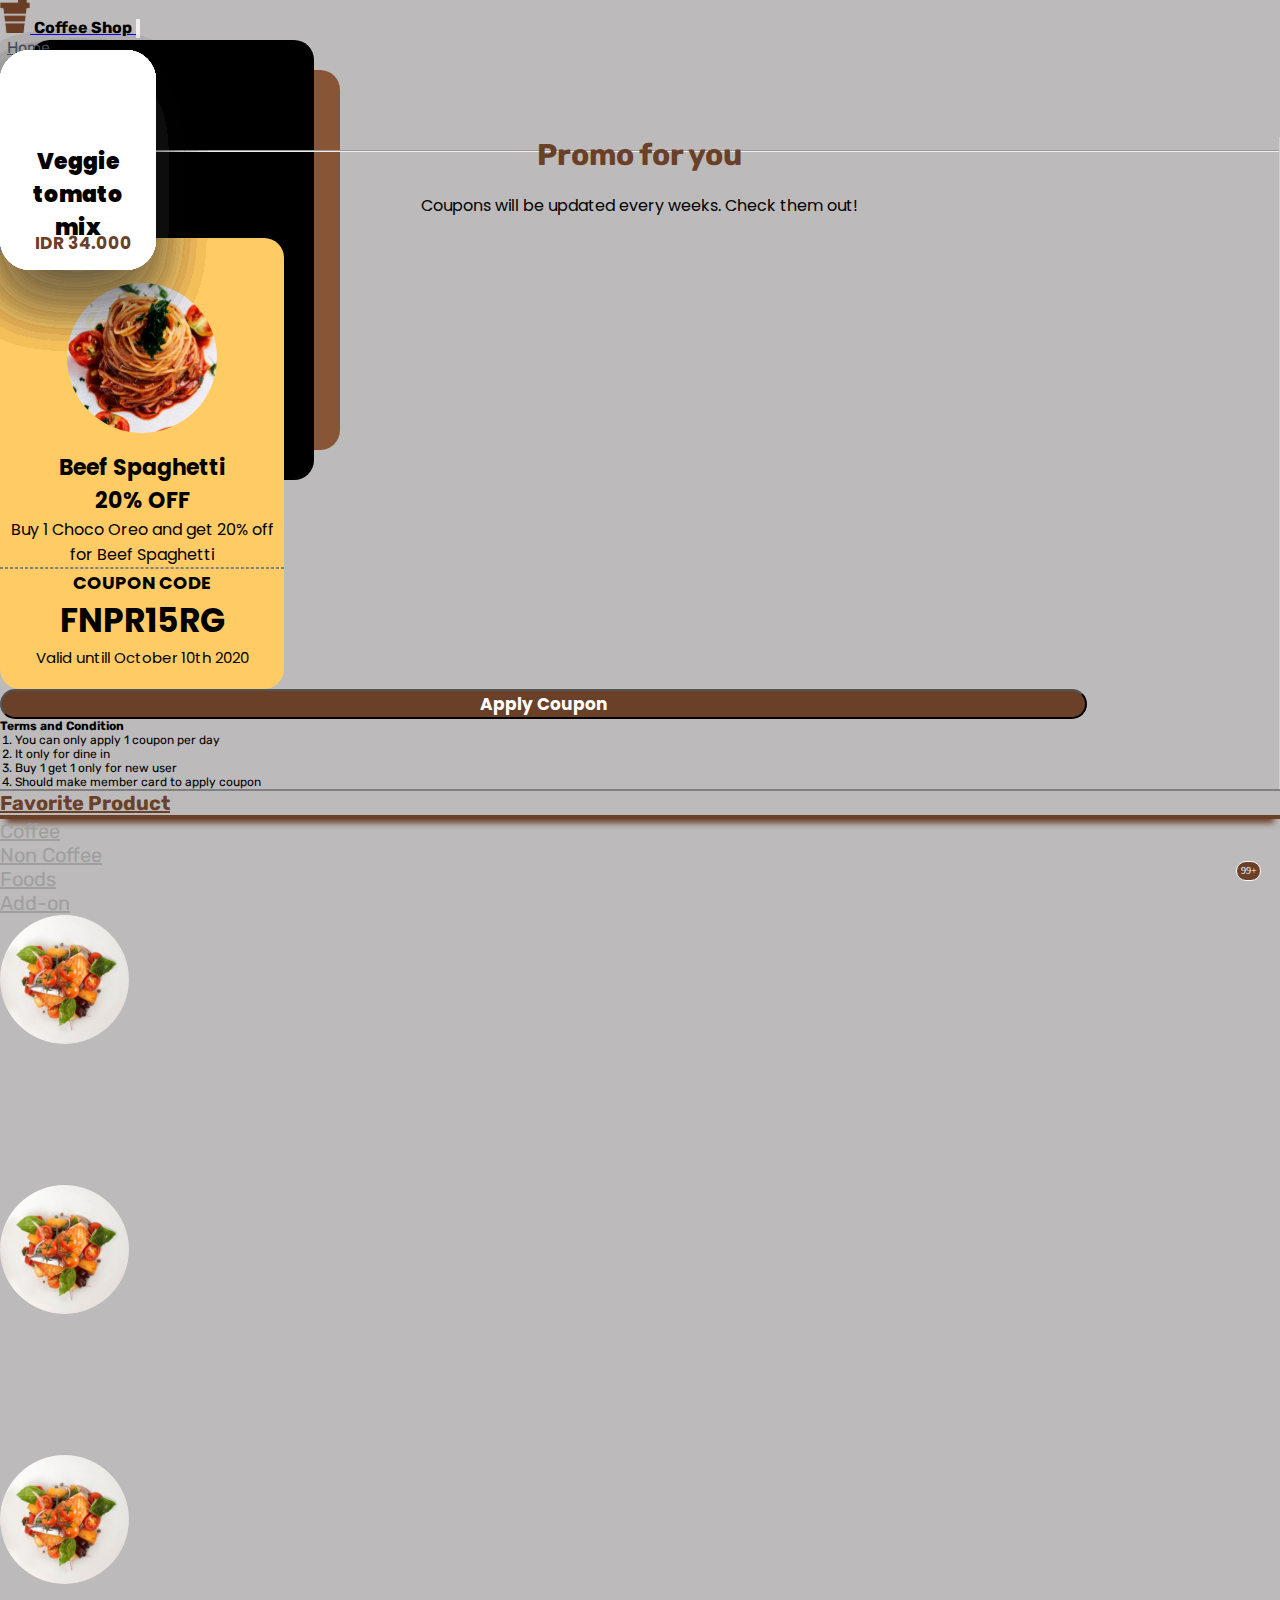
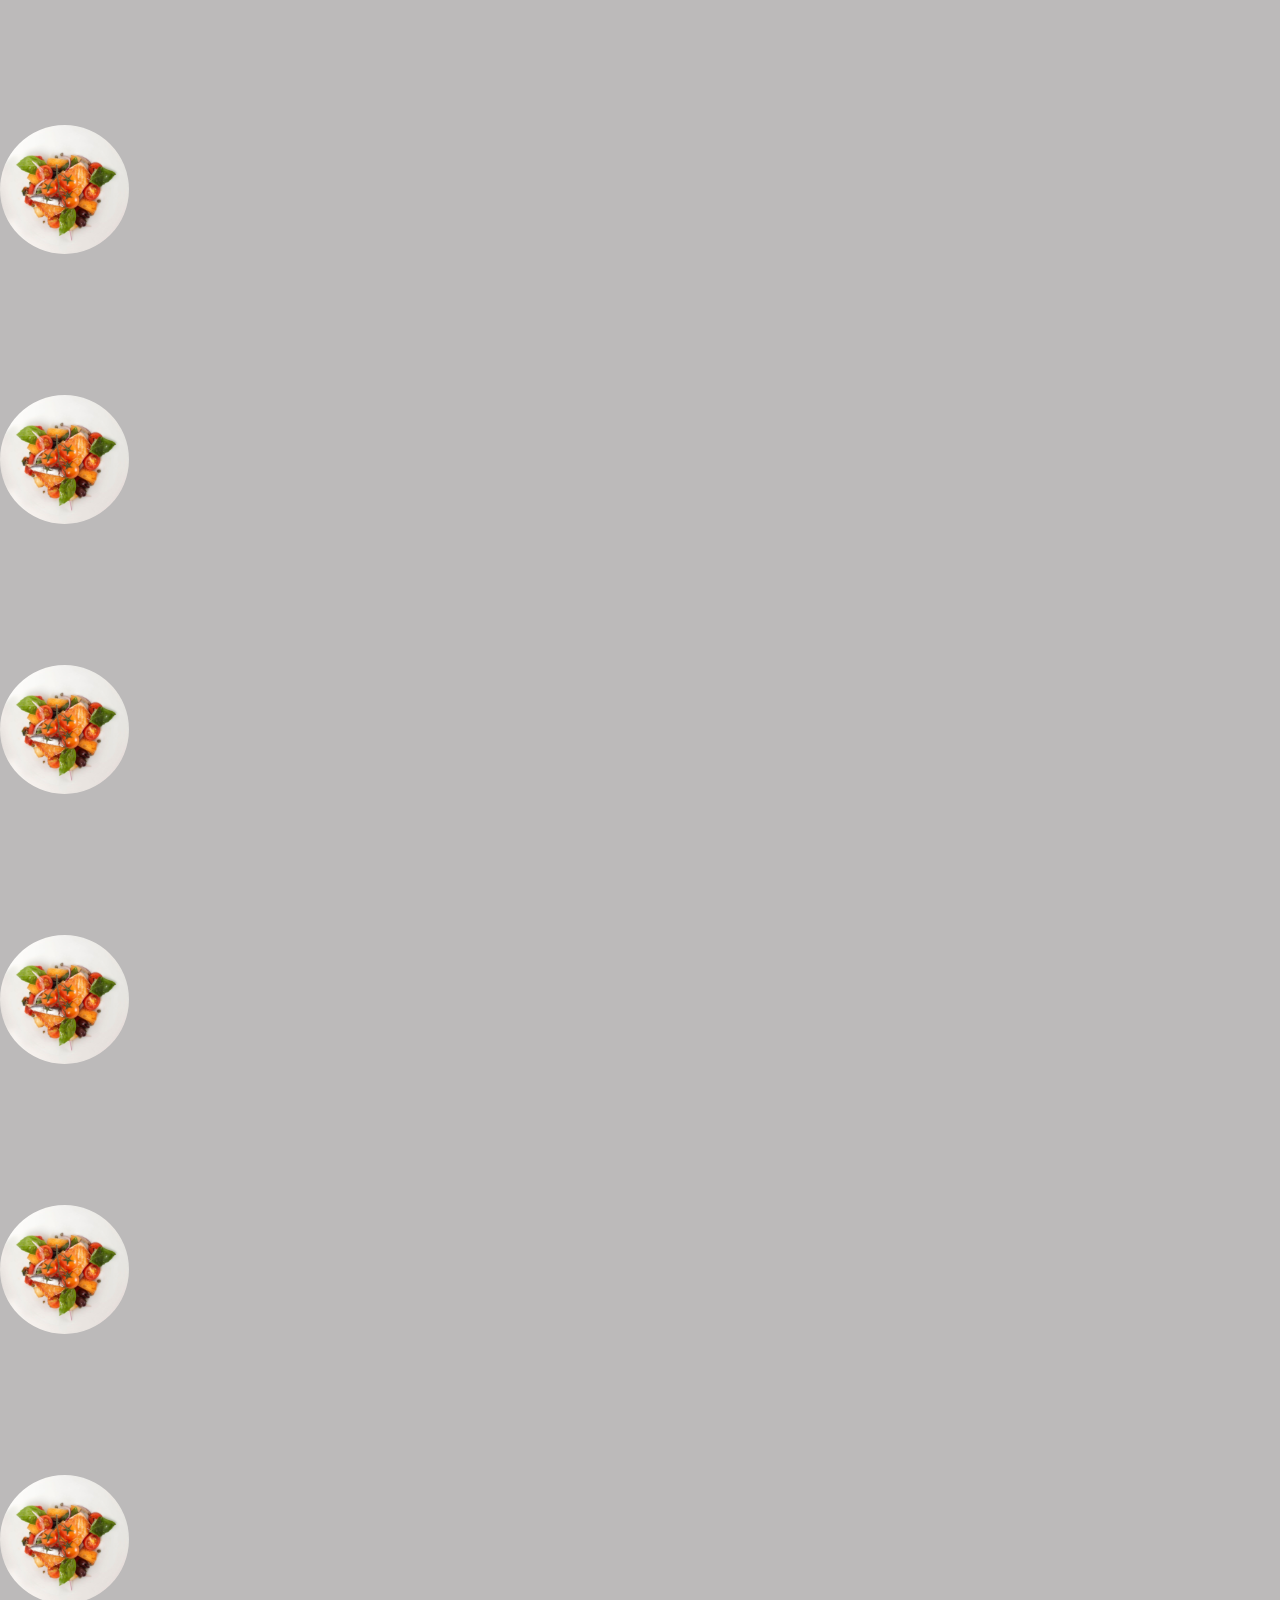
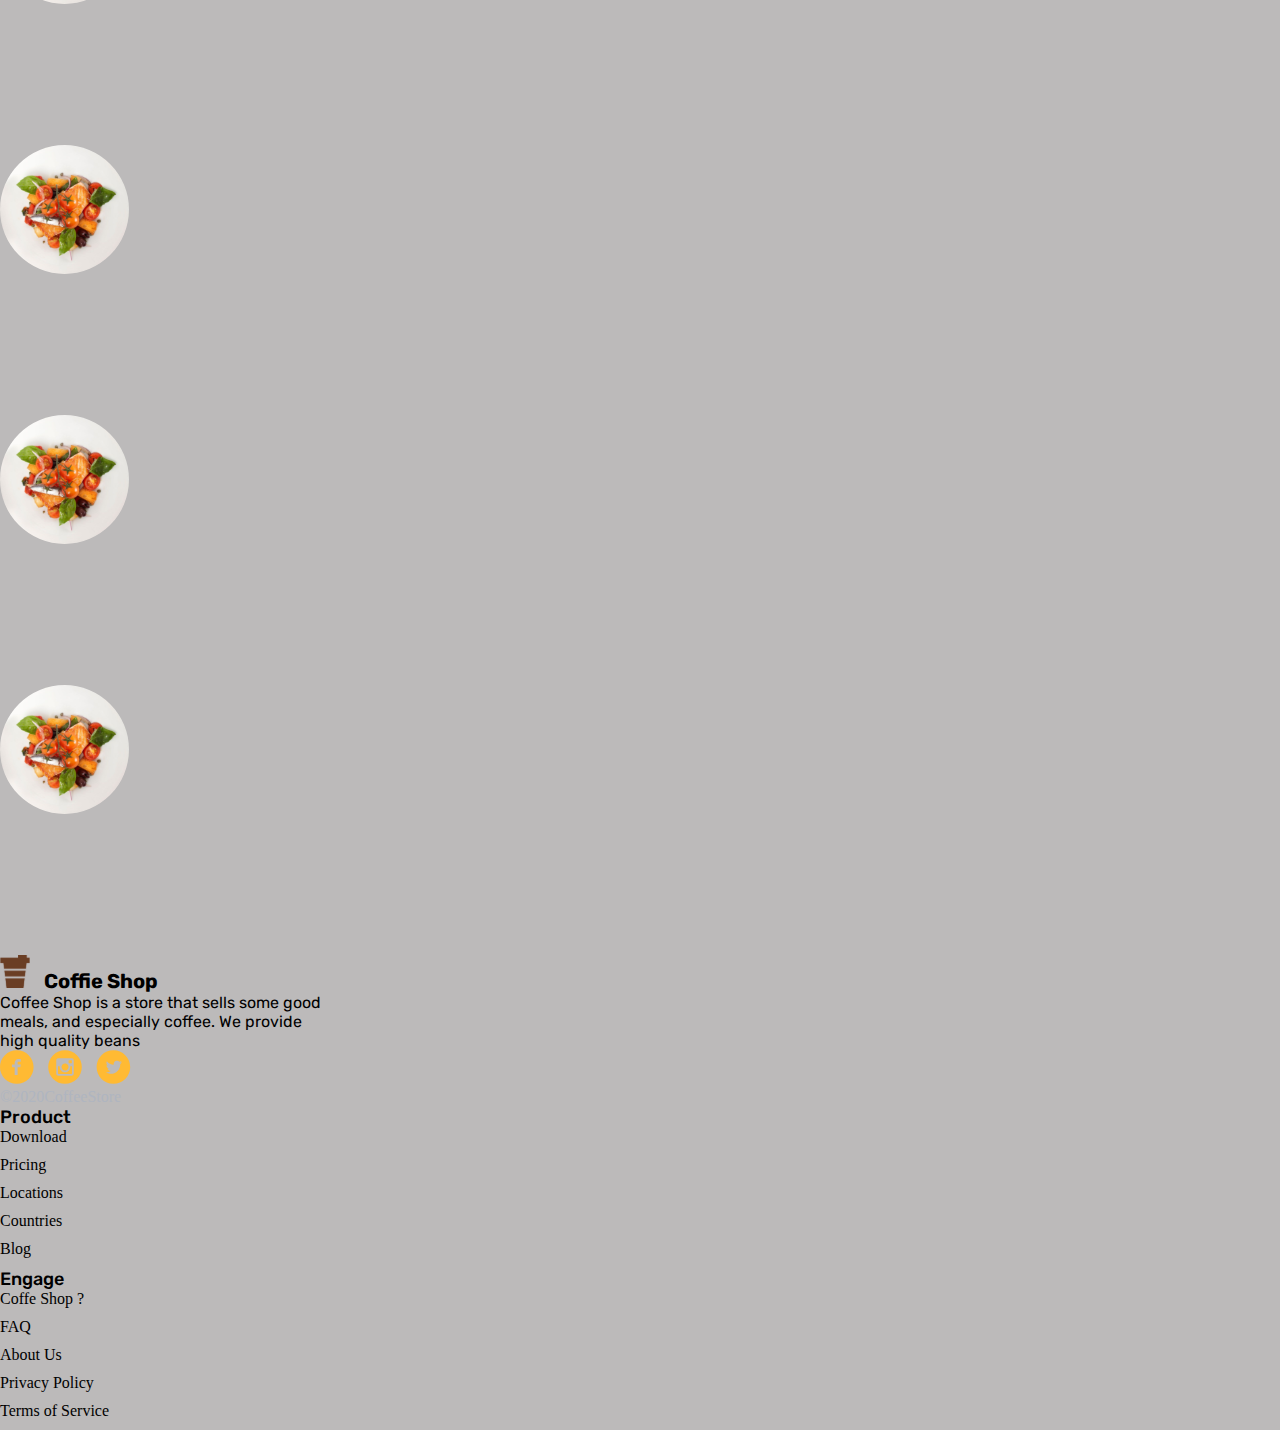
==== commit 768e18f9: "Add files via upload" ====
--- a/index.html
+++ b/index.html
@@ -90,7 +90,7 @@
               />
             </button>
             <a href="#" class="position-relative mr-lg-4"
-              ><span class="rounded-circle supply__Product">99+</span
+              ><span class="supply__Product">99+</span
               ><img
                 class="chat__Logo"
                 src="./assets/images/Icons/chatIcons.svg"
--- a/assets/css/main.css
+++ b/assets/css/main.css
@@ -47,6 +47,7 @@
   background-color: #6a4029;
   color: white;
   width: 25px;
+  border-radius: 25px;
   object-fit: contain;
   border: 1px solid;
   position: absolute;
@@ -282,41 +283,40 @@
   margin-left: 10px;
   font-family: "Rubik", sans-serif;
 }
-p.desc__footer{
+p.desc__footer {
   font-size: 16px;
   font-family: "Rubik", sans-serif;
   width: 330px;
 }
-.logo_media a img{
+.logo_media a img {
   padding-right: 10px;
 }
-p.bywhat{
-  color: #AFB5C0;
+p.bywhat {
+  color: #afb5c0;
   font-size: 16px;
 }
-.title_productFooter{
+.title_productFooter {
   font-family: "Rubik", sans-serif;
   font-weight: 500;
   font-size: 18px;
 }
-.list-unstyled li{
+.list-unstyled li {
   padding-bottom: 10px;
 }
-.list-unstyled li a{
+.list-unstyled li a {
   color: #000;
   text-decoration: none;
 }
 
 /* Footer Hover Style */
-.list-unstyled li a:hover{
+.list-unstyled li a:hover {
   color: rgb(114, 108, 108);
   text-decoration: none;
 }
 
 /* Media Query Footer */
 @media (max-width: 360px) {
- p.desc__footer{
-
-  width: 300px;
-}
-}+  p.desc__footer {
+    width: 300px;
+  }
+}
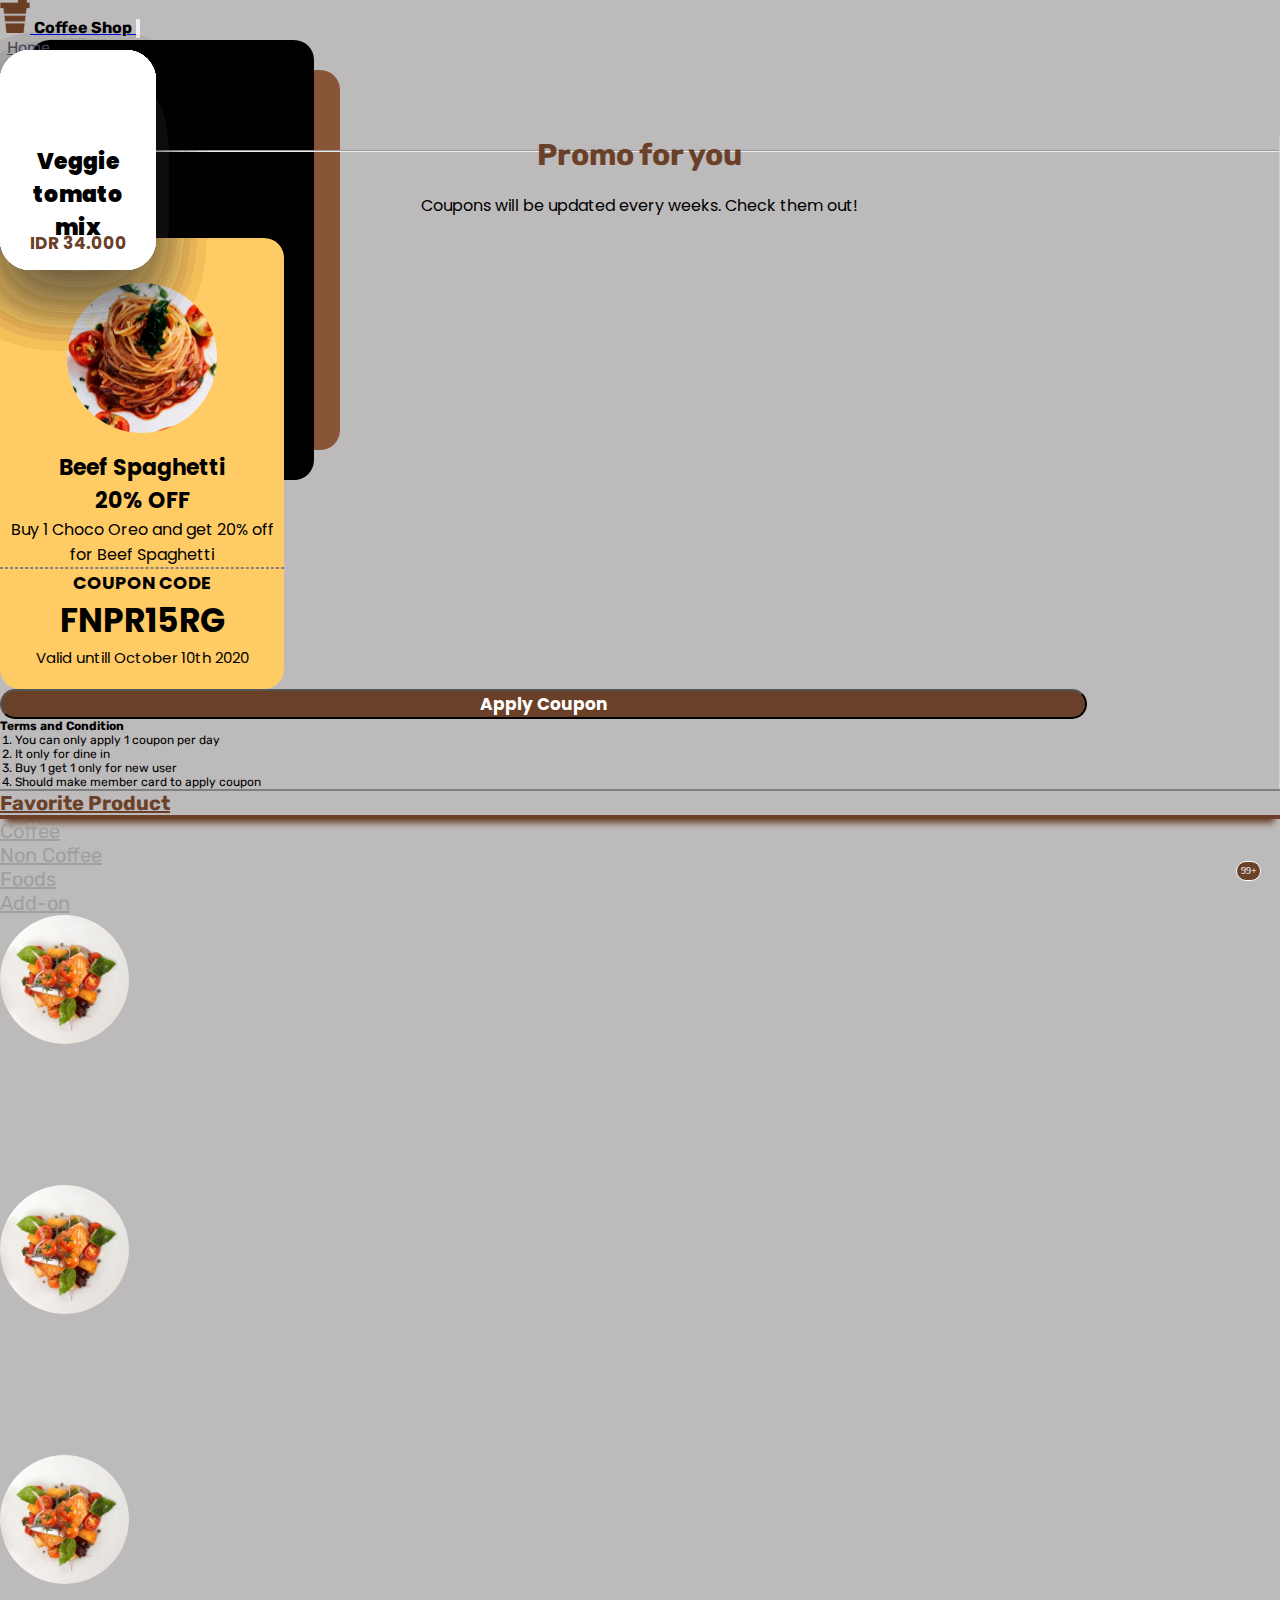
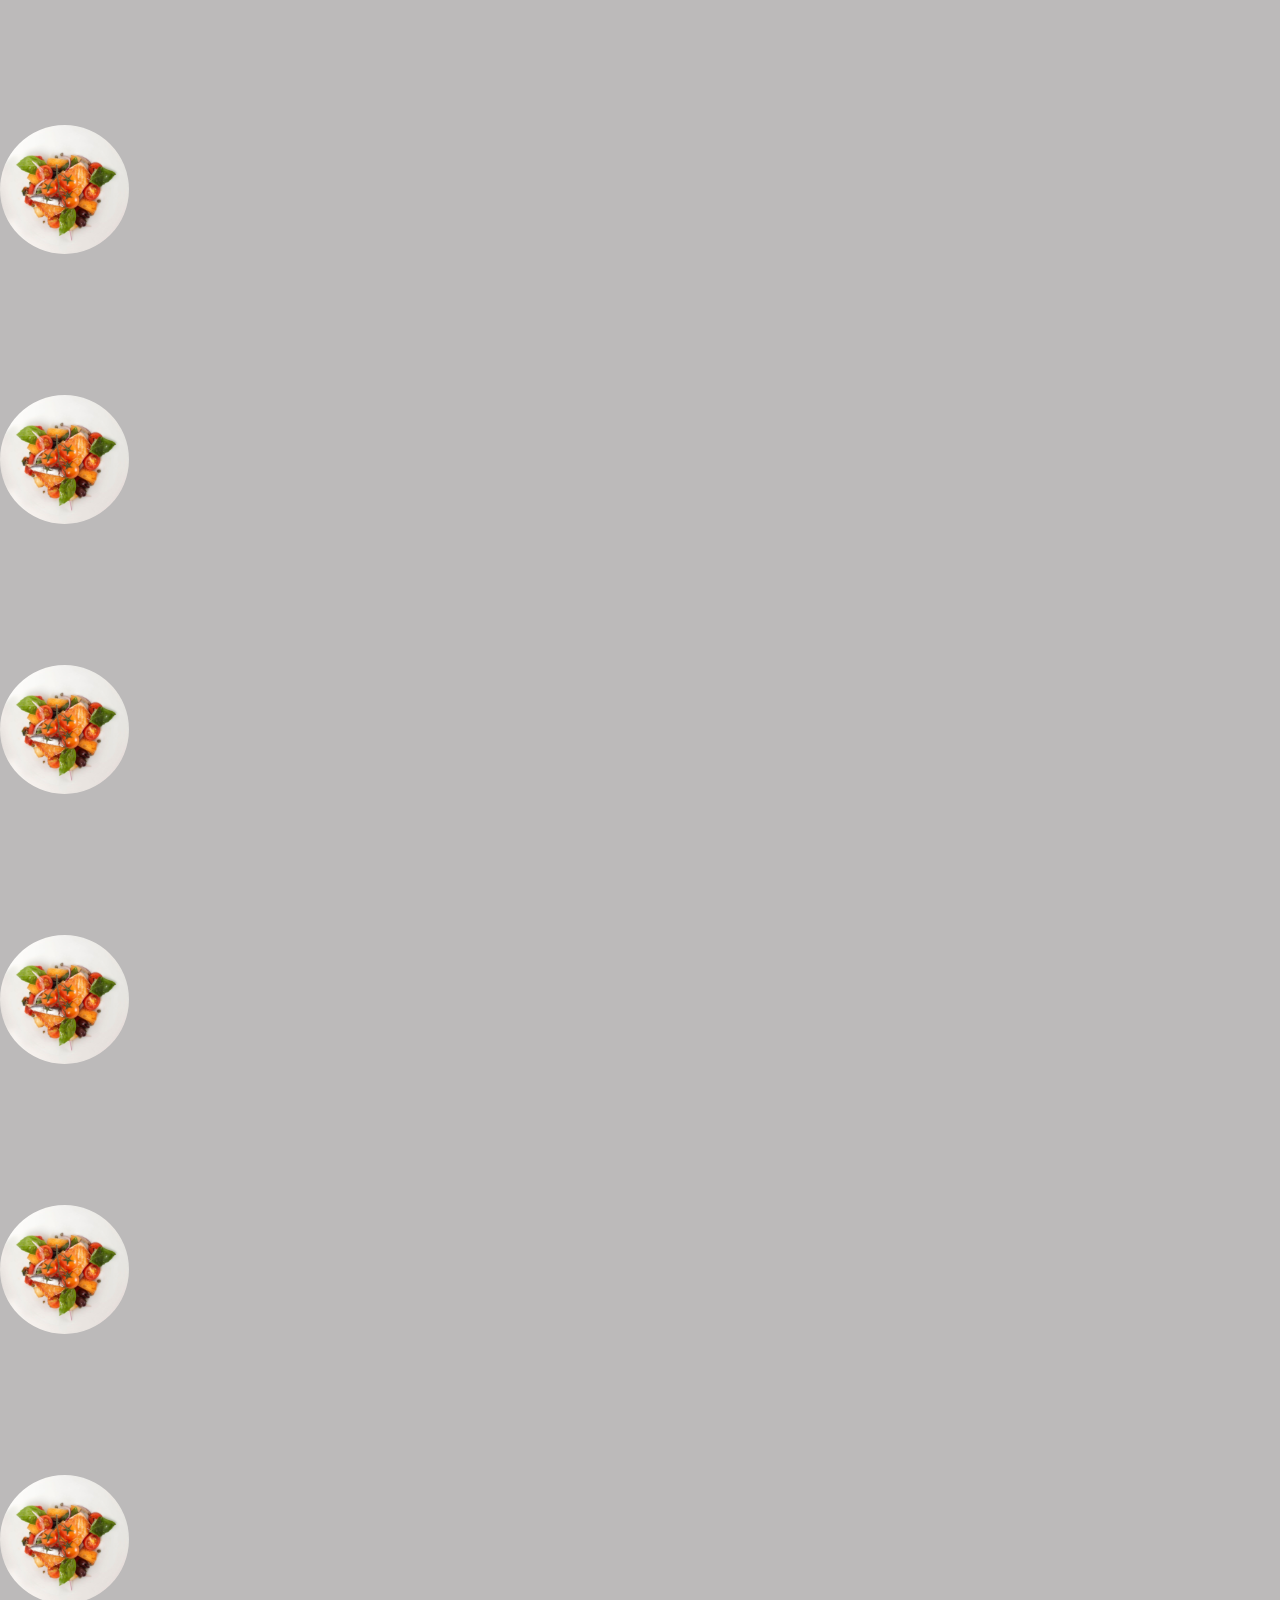
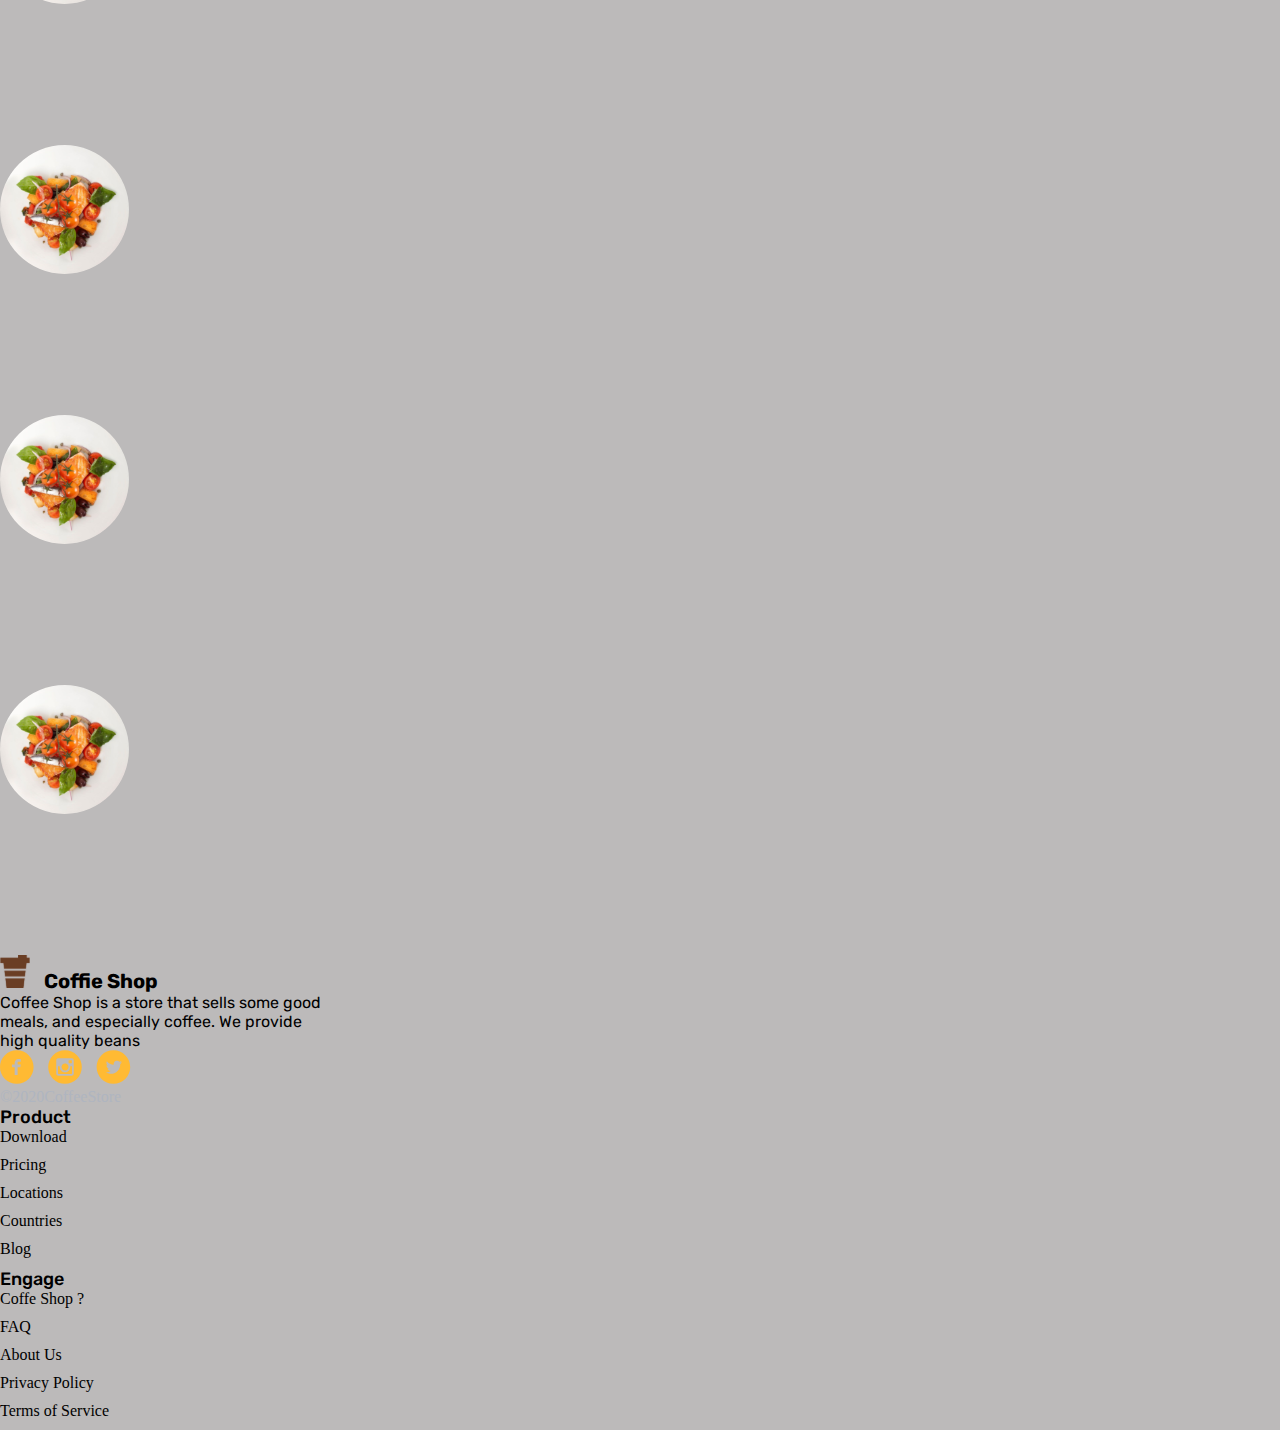
==== commit 45b555d1: "Add files via upload" ====
--- a/index.html
+++ b/index.html
@@ -70,13 +70,13 @@
               <a class="pr-lg-4 nav-link" href="#">Home</a>
             </li>
             <li class="nav-item active">
-              <a class="pr-lg-4 nav-link" href="productCost.html">Product</a>
+              <a class="pr-lg-4 nav-link" href="index.html">Product</a>
             </li>
             <li class="nav-item">
-              <a class="pr-lg-4 nav-link" href="#">Your Cart</a>
+              <a class="pr-lg-4 nav-link" href="payment.html">Your Cart</a>
             </li>
             <li class="nav-item">
-              <a class="nav-link" href="#">History</a>
+              <a class="nav-link" href="history.html">History</a>
             </li>
           </ul>
           <div
@@ -195,7 +195,7 @@
                           />
                           <div class="card__bodyProduct">
                             <h2 class="title__Product">Veggie tomato mix</h2>
-                            <p class="price__product">IDR 34.000</p>
+                            <p class="price__product text-center">IDR 34.000</p>
                           </div>
                         </a>
                       </div>
--- a/assets/css/main.css
+++ b/assets/css/main.css
@@ -245,7 +245,8 @@
 }
 p.price__product {
   top: 180px;
-  left: 35px;
+  left: 20px;
+  right: 20px;
   position: absolute;
   font-weight: 700;
   font-size: 17px;
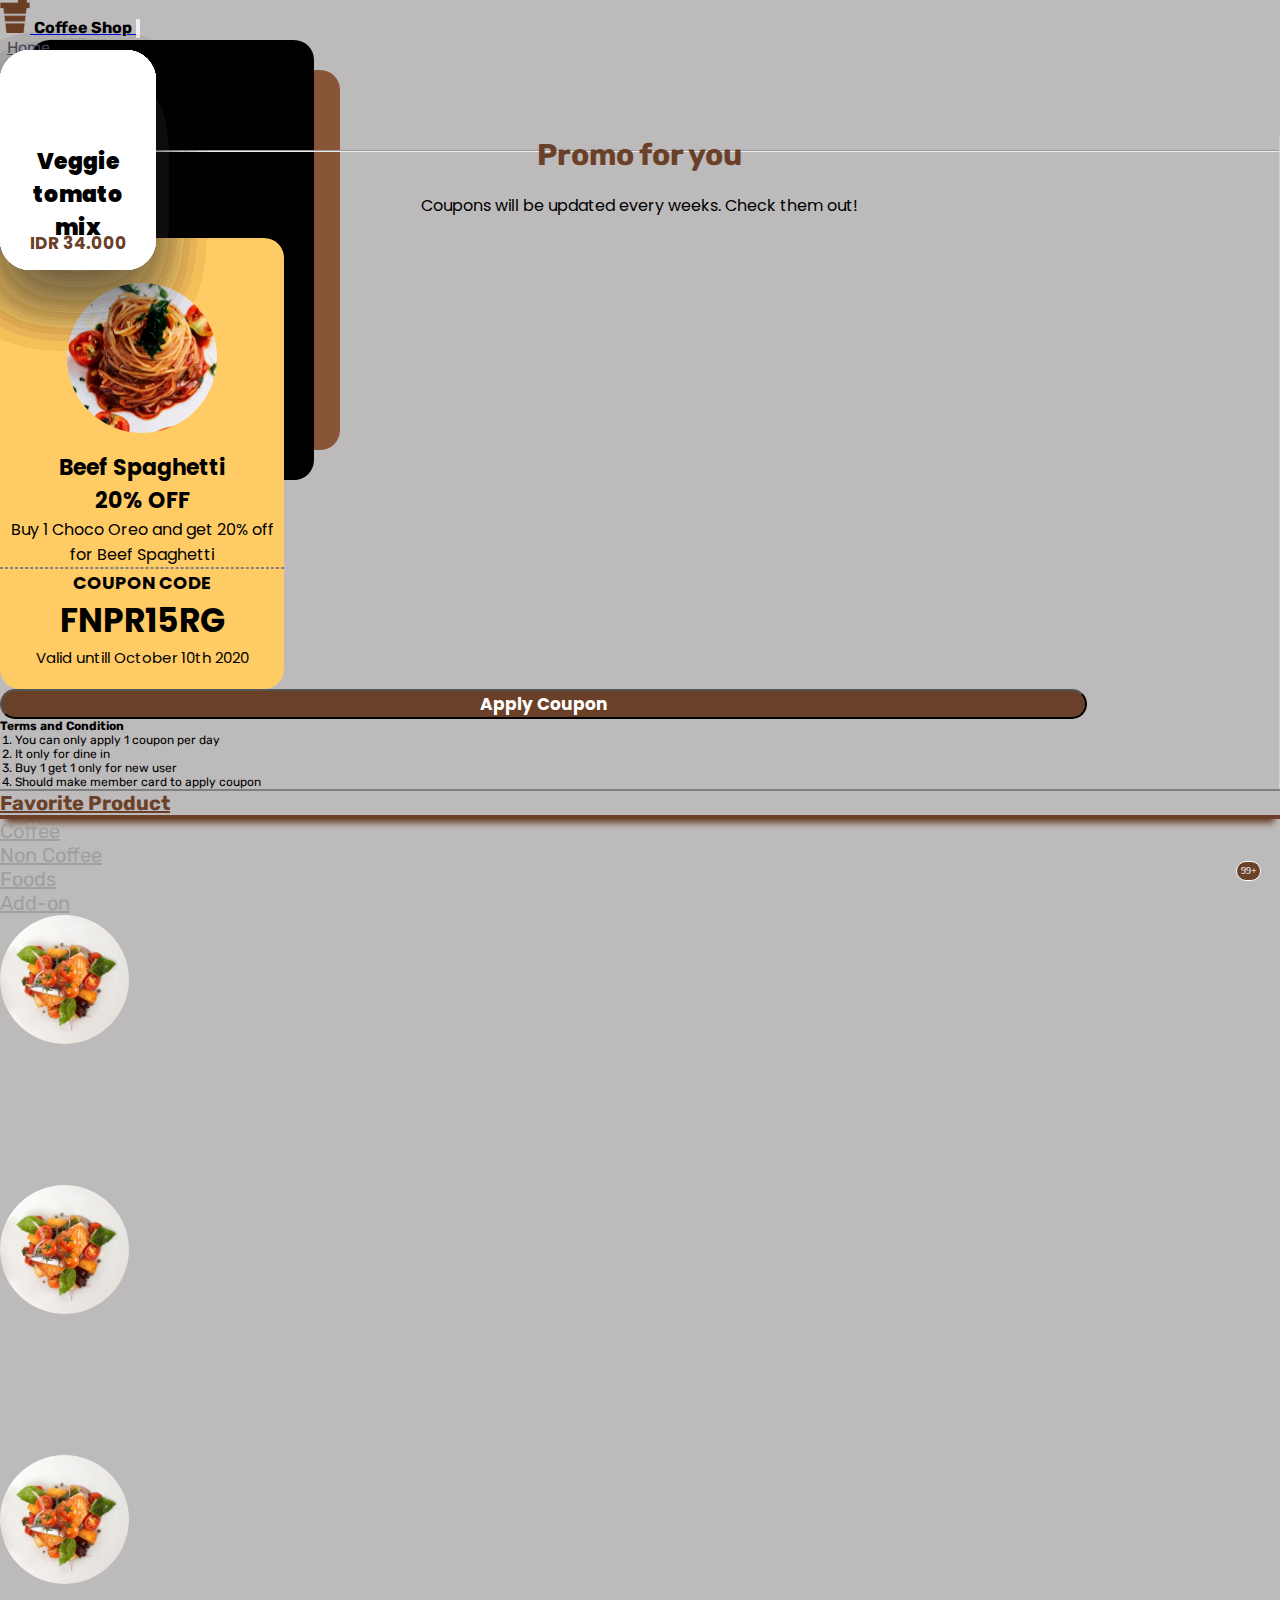
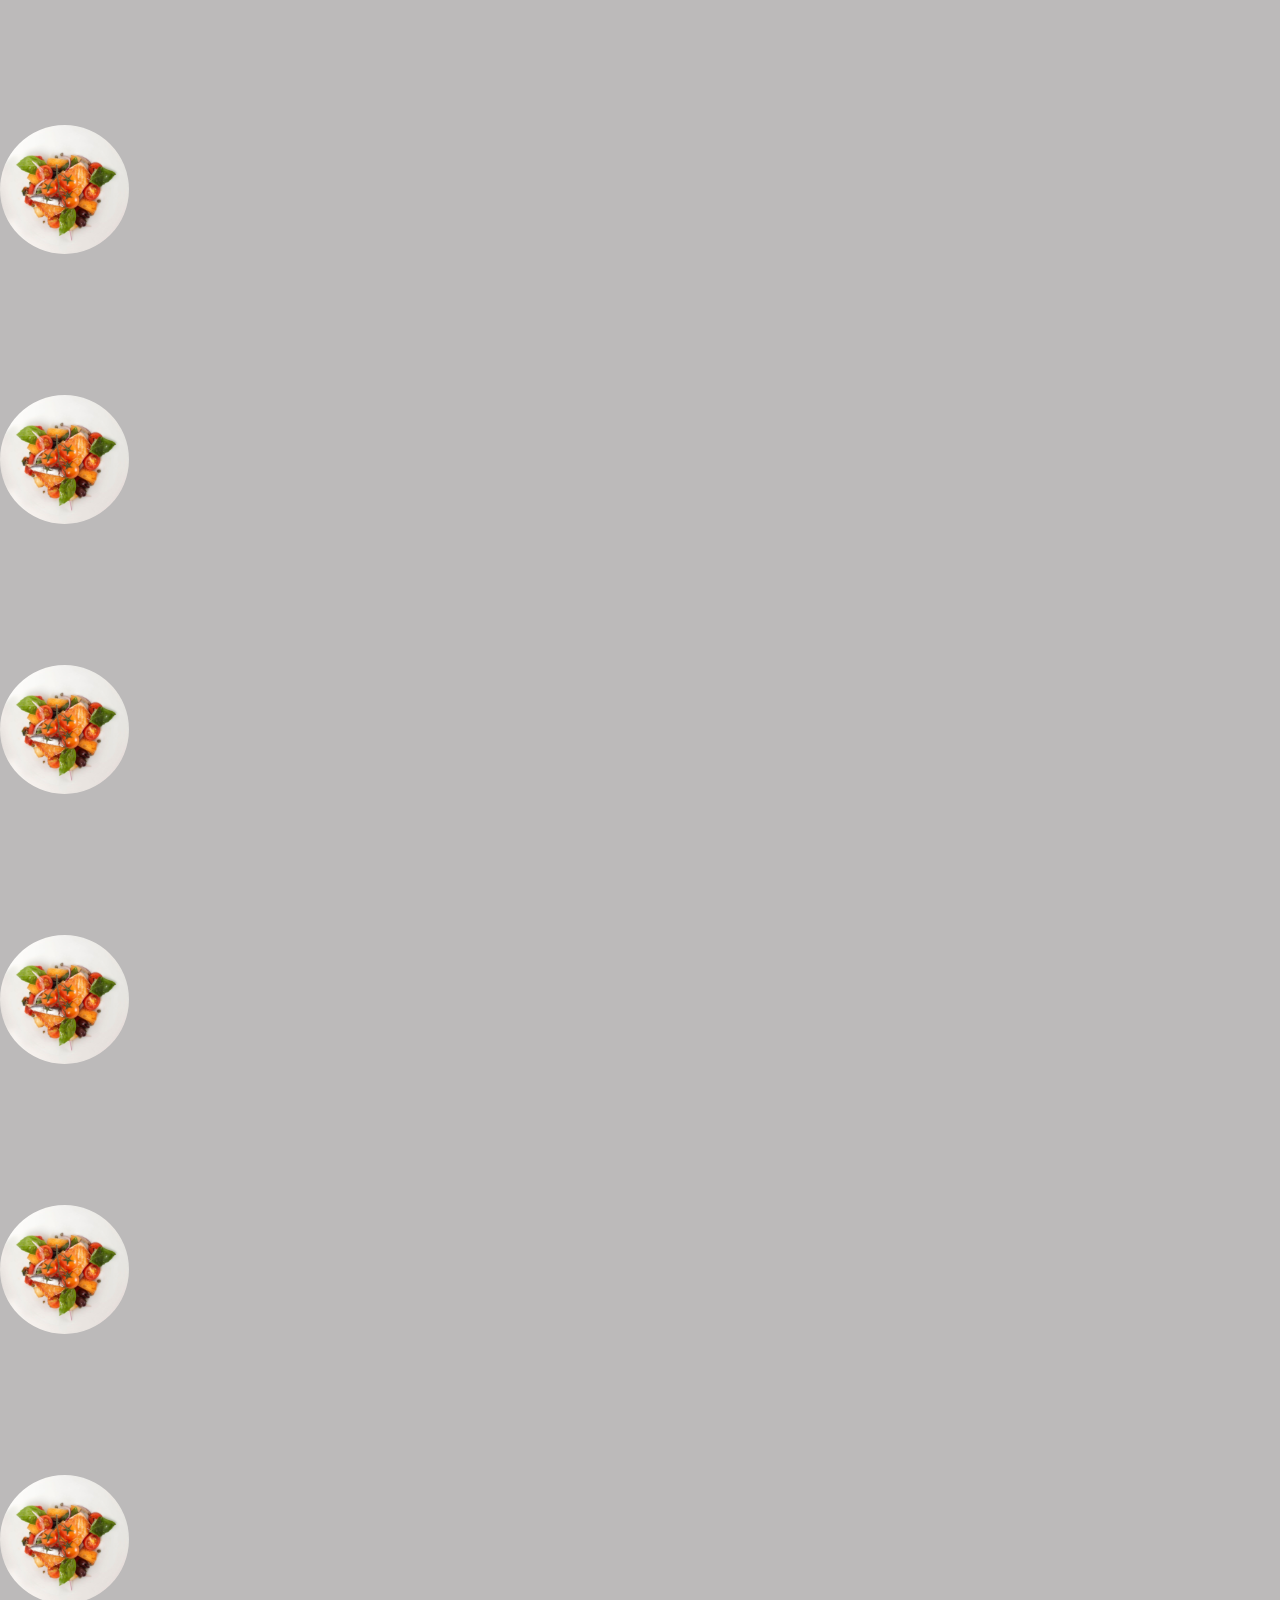
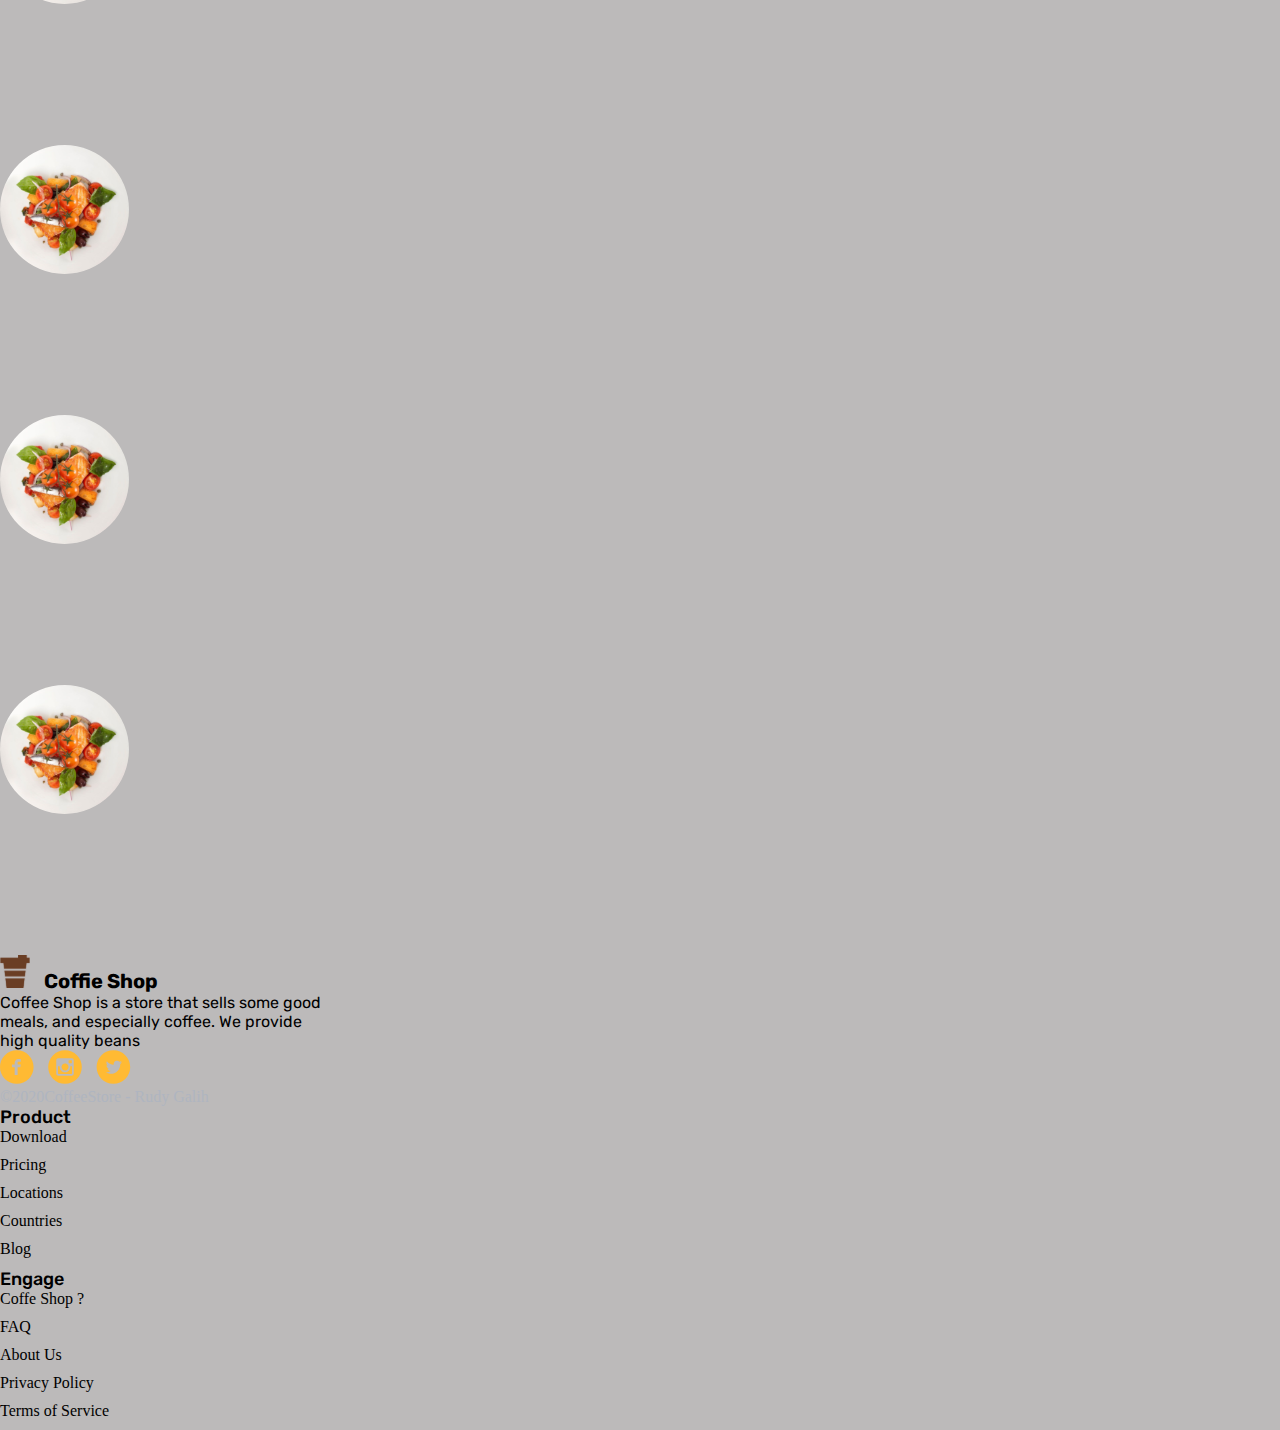
==== commit f5ec776b: "Update index.html" ====
--- a/index.html
+++ b/index.html
@@ -96,7 +96,7 @@
                 src="./assets/images/Icons/chatIcons.svg"
                 alt="chatLogo"
             /></a>
-            <a href="#"
+            <a href="account.html"
               ><img
                 class="costumer__Logo"
                 src="./assets/images/Icons/logoCostumerIcons.svg"
@@ -381,7 +381,7 @@
                   alt="TWITTER_ICONS"
               /></a>
             </div>
-            <p class="bywhat mt-3 mt-lg-3">©2020CoffeeStore</p>
+            <p class="bywhat mt-3 mt-lg-3">©2020CoffeeStore - Rudy Galih</p>
           </div>
           <div class="order-1 order-lg-2 p-2 bd-highlight pr-lg-5">
             <h5 class="title_productFooter">Product</h5>
